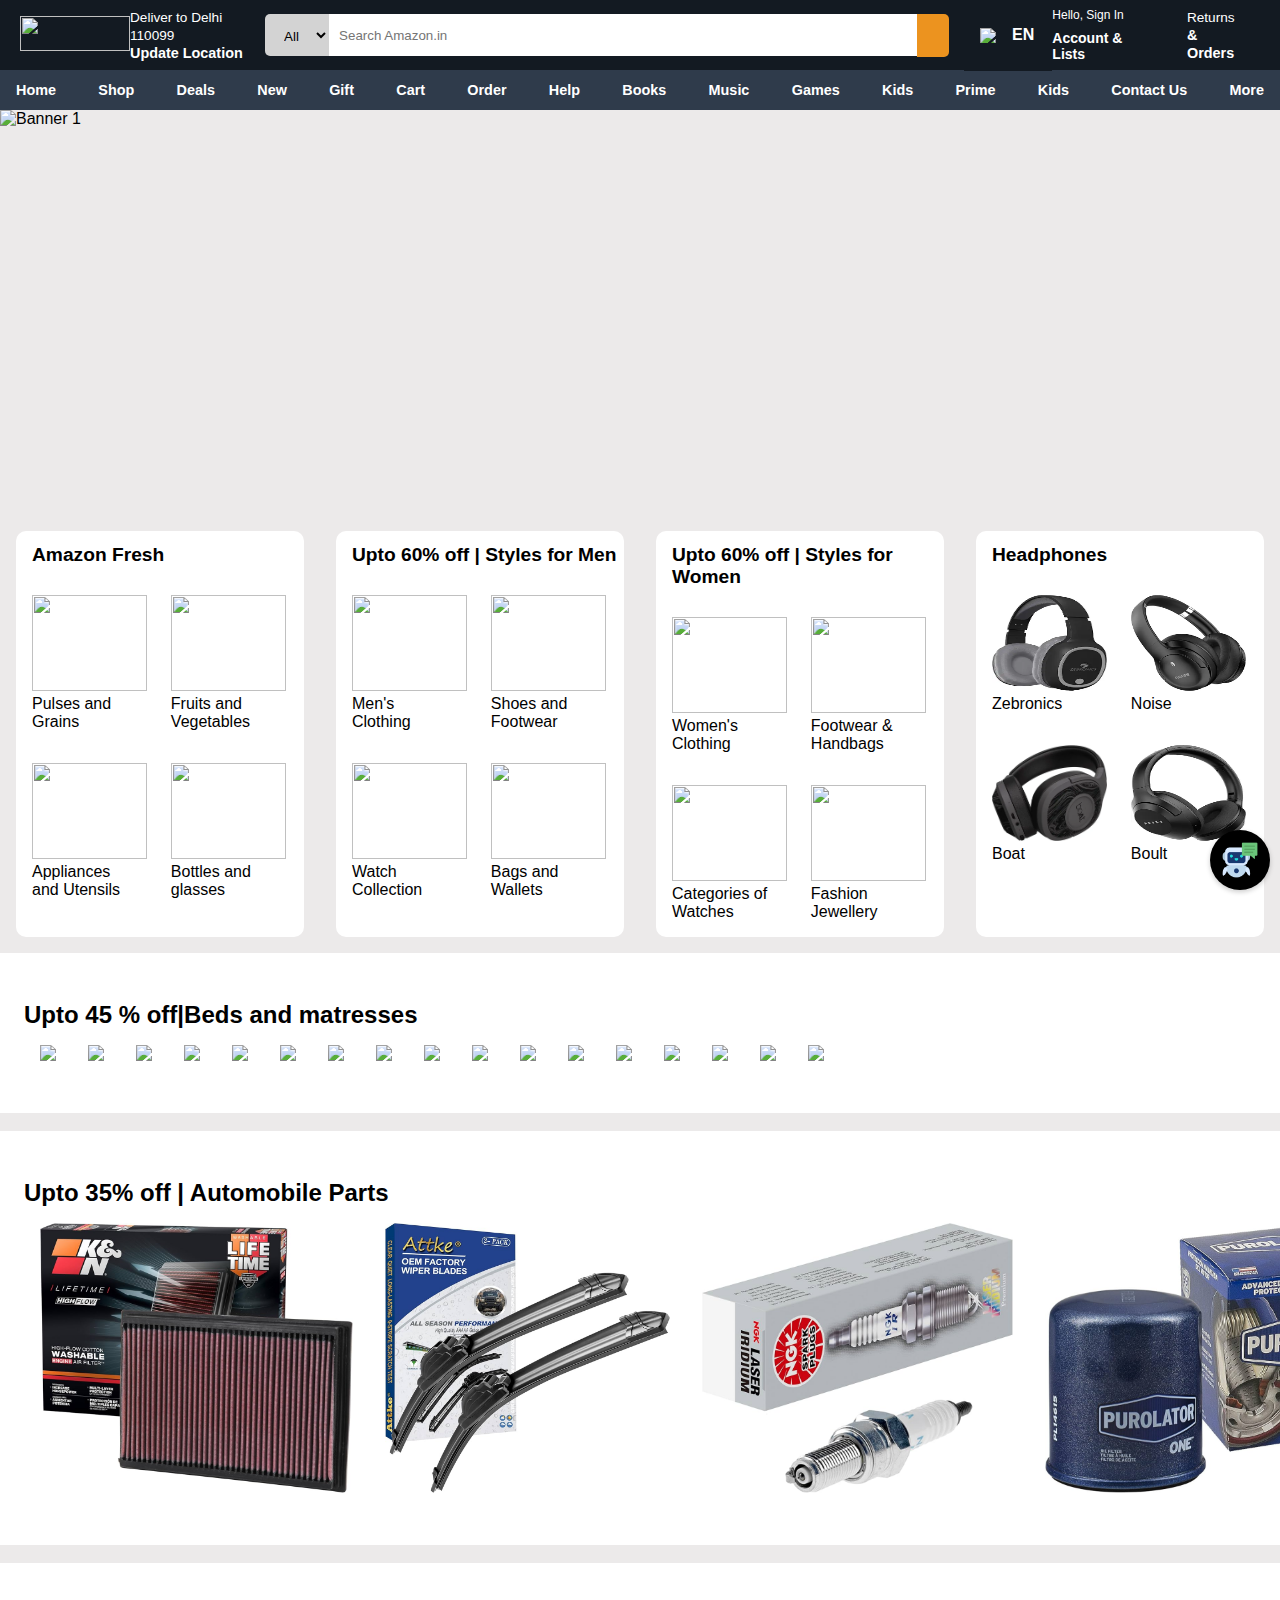
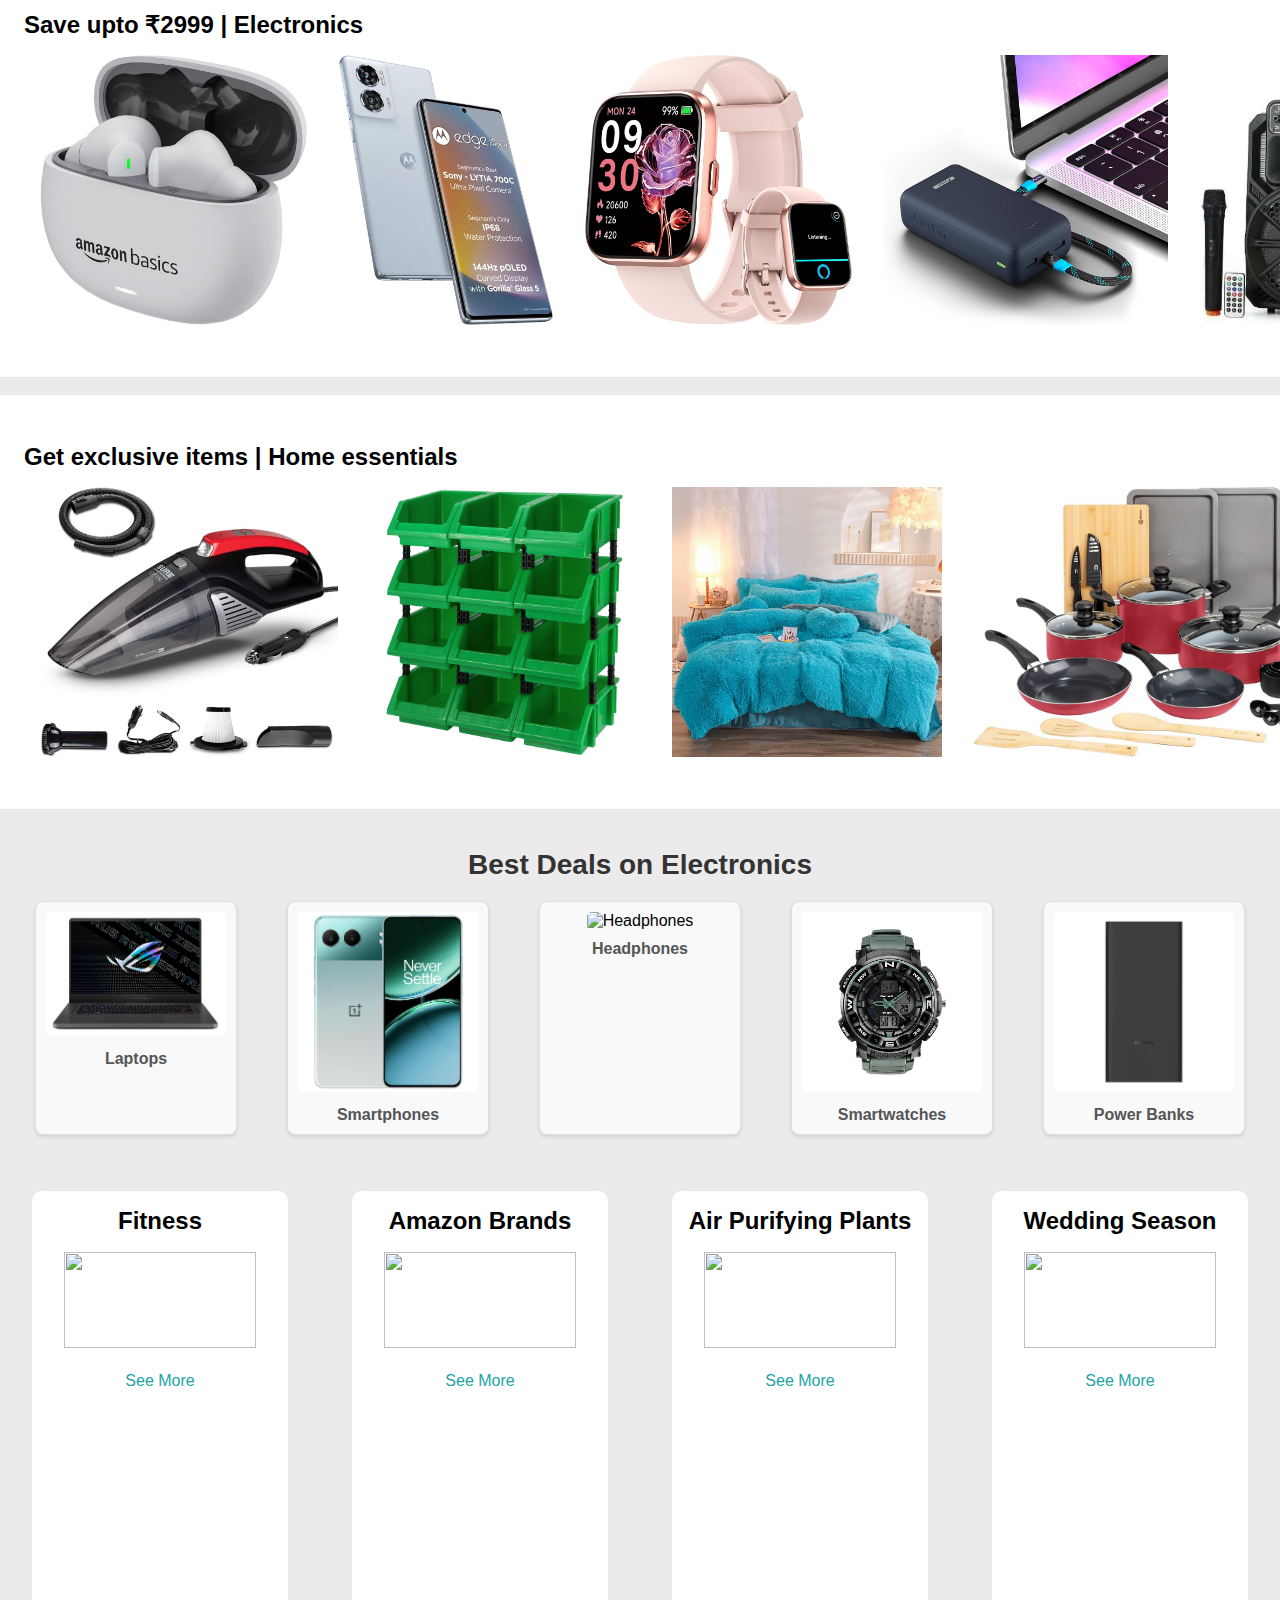
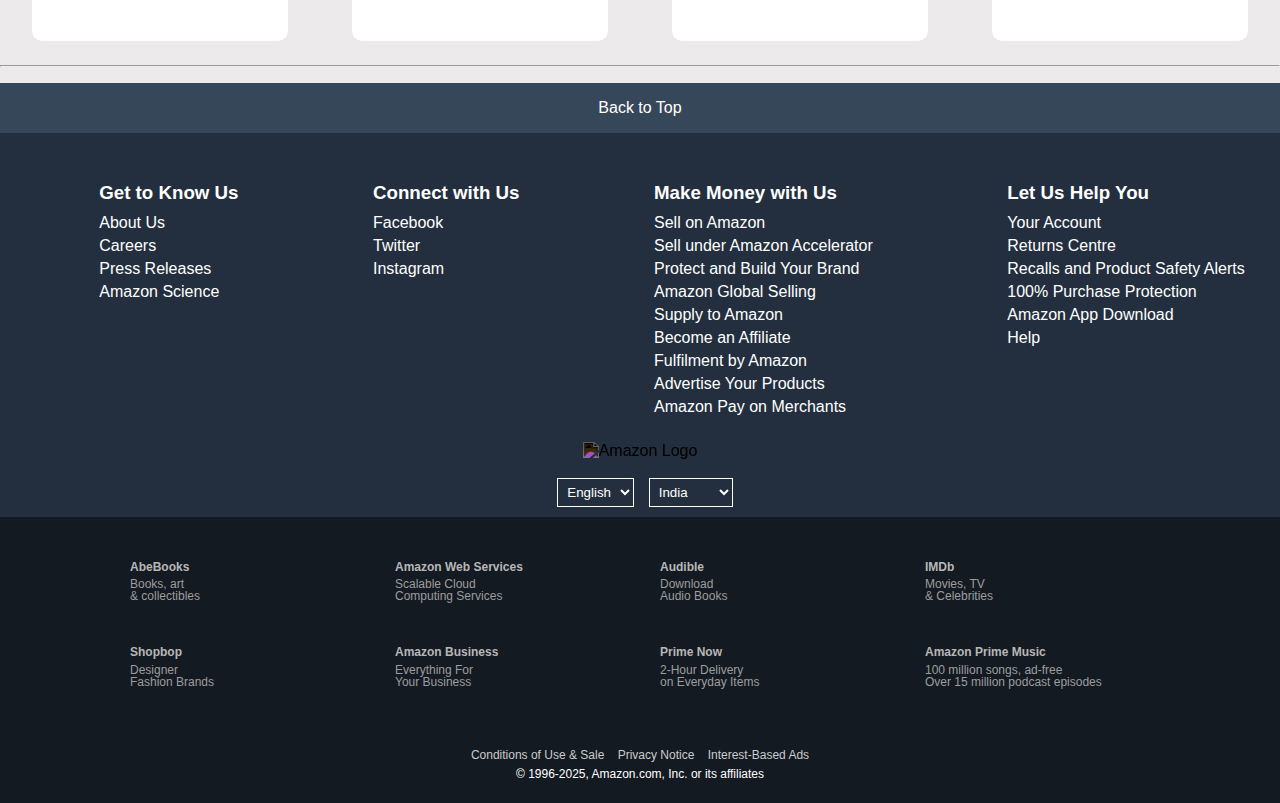
==== index.html @ 282762fe "updated the footer" ====
<!DOCTYPE html>
<html lang="en">

<head>
    <meta charset="UTF-8">
    <meta name="viewport" content="width=device-width, initial-scale=1.0">
    <link rel="icon" href="amazon assets\Amazon_icon.png">
    <title>Amazon Clone</title>
    <link rel="stylesheet" href="https://cdnjs.cloudflare.com/ajax/libs/font-awesome/6.2.0/css/all.min.css"
        integrity="sha512-xh6O/CkQoPOWDdYTDqeRdPCVd1SpvCA9XXcUnZS2FmJNp1coAFzvtCN9BmamE+4aHK8yyUHUSCcJHgXloTyT2A=="
        crossorigin="anonymous" referrerpolicy="no-referrer" />
    <link rel="stylesheet" href="style.css">
</head>

<body>

    <div id="navbar">
        <!-- Make the amazon logo clickable which will bring the user to index.html -->
        <a href="/index.html">
            <img class="amazon-logo" src="./amazon assets/logo.webp">
        </a>

        <div class="location" onclick="getLocation()">
            <span class="location-name">Deliver to Delhi 110099</span>
            <br>
            <span class="location-img"> <i class="fa-solid fa-location-dot"></i> </span>
            <span class="update-location">Update Location</span>
        </div>

        <div class="search-bar">

            <select name="type" class="select-type">
                <option class="all" style="border: 4px solid #000;">All</option>
                <option value="clothes">Alexa</option>
                <option class="scroll">Amazon Devices</option>
                <option value="">Amazon Fashion</option>
                <option value="">Amazon Fresh</option>
                <option value="">Appliances</option>
                <option value="">Apps and Games</option>
                <option value="">Baby</option>
                <option value="">Beauty</option>
                <option value="">Books</option>
                <option value="">Car and Motorbike</option>
                <option value="">Clothing and Accessories</option>
                <option value="">Deals</option>
                <option value="">Electronics</option>
                <option value="">Furniture</option>
            </select>

            <input type="text" placeholder="Search Amazon.in" class="input-search">

            <span class="search-icon">
                <i class="fa-solid fa-magnifying-glass"></i>
            </span>
        </div>

        <div class="dropdown">
            <div class="dropdown-button">
                <img src="https://flagcdn.com/w20/us.png" alt="English Flag">
                <p>EN</p>
                <i class="fa-solid fa-caret-down" style="margin-left: auto; color:#fff; size:10px,16px"></i>
            </div>
            <div class="dropdown-content">
                <a href="#" data lang="en"><img src="https://flagcdn.com/w20/us.png" alt="English Flag"> EN</a>
                <a href="#" data lang="hin"><img src="https://flagcdn.com/w20/in.png" alt="India flag">HIN</a>
                <a href="#" data lang="es"><img src="https://flagcdn.com/w20/es.png" alt="Spain flag">ES</a>
                <a href="#" data lang="de"><img src="https://flagcdn.com/w20/de.png" alt="German flag">DE</a>
                <a href="#" data lang="fr"><img src="https://flagcdn.com/w20/fr.png" alt="French flag">FR</a>
                <a href="#" data lang="it"><img src="https://flagcdn.com/w20/it.png" alt="Italian flag">IT</a>
            </div>
        </div>

        <div class="sign-in">
            <span class="sign-head">Hello, Sign In</span>
            <div id="bottom">
                <span class="sign-bottom">Account & Lists</span>
                <i class="fa-solid fa-caret-down" style="color: #fff;"></i>
            </div>
            <div class="dropdown-menu">
                <a href="Loginpage.html" class="dropdown-item">Sign In</a>
                <a href="Signuppage.html" class="dropdown-item">New Customer? Sign Up</a>
            </div>
        </div>

        <div class="account">
            <span class="location-name">Returns</span>
            <br>
            <span class="update-location">& Orders</span>
        </div>

        <div class="cart">
            <i class="fa-solid fa-cart-shopping"></i>
        </div>

    </div>

    <div class="lower-header">
        <a href="/index.html">
            <span class="lower-header-text">Home</span>
        </a>
        <span class="lower-header-text">Shop</span>
        <span class="lower-header-text">Deals</span>
        <span class="lower-header-text">New</span>
        <span class="lower-header-text">Gift</span>
        <span class="lower-header-text">Cart</span>
        <span class="lower-header-text">Order</span>
        <a href="help.html" class="lower-header-text">Help</a>
        <span class="lower-header-text">Books</span>
        <span class="lower-header-text">Music</span>
        <span class="lower-header-text">Games</span>

        <!--         <span class="lower-header-text">Prime</span> -->
        <a href="kids.html" class="lower-header-text">Kids</a>

        <a href="prime.html">
            <span class="lower-header-text">Prime</span>
        </a>
        <span class="lower-header-text">Kids</span>

        <a href="contact.html" class="lower-header-text">Contact Us</a>
        <span class="lower-header-text">More</span>
    </div>

    <div class="auto-carousel">
        <img class="slide" src="./amazon assets/banner1.png" alt="Banner 1">
        <img class="slide" src="./amazon assets/banner2.png" alt="Banner 2">
        <img class="slide" src="./amazon assets/banner3.png" alt="Banner 3">
        <img class="slide" src="./amazon assets/banner4.png" alt="Banner 4">
        <img class="slide" src="./amazon assets/banner5.png" alt="Banner 5">
    </div>


    <div class="multi-img-sec">

        <div class="multi-img">

            <h1 class="multi-head">Amazon Fresh</h1>

            <div class="single-multi">
                <img src="./amazon assets/life1.png" alt="">
                <span>Pulses and Grains</span>
            </div>

            <div class="single-multi">
                <img src="./amazon assets/life2.png" alt="">
                <span>Fruits and Vegetables</span>
            </div>

            <div class="single-multi">
                <img src="./amazon assets/life3.png" alt="">
                <span>Appliances and Utensils</span>
            </div>

            <div class="single-multi">
                <img src="./amazon assets/life4.png" alt="">
                <span></span>Bottles and glasses</span>
            </div>
        </div>

        <div class="multi-img">

            <h1 class="multi-head">Upto 60% off | Styles for Men</h1>

            <div class="single-multi">
                <img src="./amazon assets/men1.png" alt="">
                <span>Men's Clothing</span>
            </div>

            <div class="single-multi">
                <img src="./amazon assets/men2.png" alt="">
                <span>Shoes and Footwear</span>
            </div>

            <div class="single-multi">
                <img src="./amazon assets/men3.png" alt="">
                <span>Watch Collection</span>
            </div>

            <div class="single-multi">
                <img src="./amazon assets/men4.png" alt="">
                <span>Bags and Wallets</span>
            </div>
        </div>

        <div class="multi-img">
            <h1 class="multi-head">Upto 60% off | Styles for Women</h1>
            <div class="single-multi">
                <img src="./amazon assets/women1.png" alt="">
                <span>Women's Clothing</span>
            </div>
            <div class="single-multi">
                <img src="./amazon assets/women2.png" alt="">
                <span>Footwear & Handbags</span>
            </div>
            <div class="single-multi">
                <img src="./amazon assets/women3.png" alt="">
                <span>Categories of Watches</span>
            </div>
            <div class="single-multi">
                <img src="./amazon assets/women4.png" alt="">
                <span>Fashion Jewellery</span>
            </div>
        </div>

        <div class="multi-img">
            <h1 class="multi-head">Headphones</h1>
            <div class="single-multi">
                <img src="./amazon assets/zebronics_headphones.png" alt="">
                <span>Zebronics</span>
            </div>
            <div class="single-multi">
                <img src="./amazon assets/noise_headphones.png" alt="">
                <span>Noise</span>
            </div>
            <div class="single-multi">
                <img src="./amazon assets/boat_headphones.png" alt="">
                <span>Boat</span>
            </div>
            <div class="single-multi">
                <img src="./amazon assets/boult_headphones.png" alt="">
                <span>Boult</span>
            </div>
        </div>

    </div>

    <div class="carousel">
        <h1 class="carousel-head">Upto 45 % off|Beds and matresses</h1>
        <div class="left-btn"><i class="fa-solid fa-chevron-left"></i></div>
        <div class="right-btn"><i class="fa-solid fa-chevron-right"></i></div>
        <ul class="slide-carousel">
            <li><img src="./amazon assets/bed1.png" class="slide-img"></li>
            <li><img src="./amazon assets/bed2.png" class="slide-img"></li>
            <li><img src="./amazon assets/bed3.png" class="slide-img"></li>
            <li><img src="./amazon assets/bed4.png" class="slide-img"></li>
            <li><img src="./amazon assets/bed5.png" class="slide-img"></li>
            <li><img src="./amazon assets/bed6.png" class="slide-img"></li>
            <li><img src="./amazon assets/bed7.png" class="slide-img"></li>
            <li><img src="./amazon assets/bed8.png" class="slide-img"></li>
            <li><img src="./amazon assets/bed9.png" class="slide-img"></li>
            <li><img src="./amazon assets/bed10.png" class="slide-img"></li>
            <li><img src="./amazon assets/bed11.png" class="slide-img"></li>
            <li><img src="./amazon assets/bed12.png" class="slide-img"></li>
            <li><img src="./amazon assets/bed13.png" class="slide-img"></li>
            <li><img src="./amazon assets/bed14.png" class="slide-img"></li>
            <li><img src="./amazon assets/bed16.png" class="slide-img"></li>
            <li><img src="./amazon assets/bed17.png" class="slide-img"></li>
            <li><img src="./amazon assets/bed18.png" class="slide-img"></li>
        </ul>
    </div>
    <br>
    <div class="carousel">
        <h1 class="carousel-head">Upto 35% off | Automobile Parts</h1>
        <div class="left-btn"><i class="fa-solid fa-chevron-left"></i></div>
        <div class="right-btn"><i class="fa-solid fa-chevron-right"></i></div>
        <ul class="slide-carousel">
            <li><img src="./amazon assets/auto1.jpg" class="slide-img"></li>
            <li><img src="./amazon assets/auto2.jpg" class="slide-img"></li>
            <li><img src="./amazon assets/auto3.jpg" class="slide-img"></li>
            <li><img src="./amazon assets/auto4.jpg" class="slide-img"></li>
            <li><img src="./amazon assets/auto5.jpg" class="slide-img"></li>
            <li><img src="./amazon assets/auto6.jpg" class="slide-img"></li>
            <li><img src="./amazon assets/auto7.jpg" class="slide-img"></li>
            <li><img src="./amazon assets/auto8.jpg" class="slide-img"></li>
            <li><img src="./amazon assets/auto9.jpg" class="slide-img"></li>
            <li><img src="./amazon assets/auto10.jpg" class="slide-img"></li>
        </ul>
    </div>
    <br>
    <div class="carousel">
        <h1 class="carousel-head">Save upto ₹2999 | Electronics</h1>
        <div class="left-btn"><i class="fa-solid fa-chevron-left"></i></div>
        <div class="right-btn"><i class="fa-solid fa-chevron-right"></i></div>
        <ul class="slide-carousel">
            <li><img src="./amazon assets/elec1.jpg" class="slide-img"></li>
            <li><img src="./amazon assets/elec2.jpg" class="slide-img"></li>
            <li><img src="./amazon assets/elec3.jpg" class="slide-img"></li>
            <li><img src="./amazon assets/elec4.jpg" class="slide-img"></li>
            <li><img src="./amazon assets/elec5.jpg" class="slide-img"></li>
            <li><img src="./amazon assets/elec6.jpg" class="slide-img"></li>
            <li><img src="./amazon assets/elec7.jpg" class="slide-img"></li>
            <li><img src="./amazon assets/elec8.jpg" class="slide-img"></li>
            <li><img src="./amazon assets/elec9.jpg" class="slide-img"></li>
            <li><img src="./amazon assets/elec10.jpg" class="slide-img"></li>
        </ul>
    </div>
    <br>
    <div class="carousel">
        <h1 class="carousel-head">Get exclusive items | Home essentials</h1>
        <div class="left-btn"><i class="fa-solid fa-chevron-left"></i></div>
        <div class="right-btn"><i class="fa-solid fa-chevron-right"></i></div>
        <ul class="slide-carousel">
            <li><img src="./amazon assets/home1.jpg" class="slide-img"></li>
            <li><img src="./amazon assets/home2.jpg" class="slide-img"></li>
            <li><img src="./amazon assets/home3.jpg" class="slide-img"></li>
            <li><img src="./amazon assets/home4.jpg" class="slide-img"></li>
            <li><img src="./amazon assets/home5.jpg" class="slide-img"></li>
            <li><img src="./amazon assets/home6.jpg" class="slide-img"></li>
            <li><img src="./amazon assets/home7.jpg" class="slide-img"></li>
            <li><img src="./amazon assets/home8.jpg" class="slide-img"></li>
            <li><img src="./amazon assets/home9.jpg" class="slide-img"></li>
            <li><img src="./amazon assets/home10.jpg" class="slide-img"></li>
        </ul>
    </div>

    <div class="electronics-section">
        <h1 class="electronics-head">Best Deals on Electronics</h1>
        <div class="electronics-items">
            <div class="electronics-item">
                <img src="./amazon assets/laptop.jpg" alt="Laptop" class="electronics-img">
                <span>Laptops</span>
            </div>
            <div class="electronics-item">
                <img src="./amazon assets/phone.jpg" alt="Phone" class="electronics-img">
                <span>Smartphones</span>
            </div>
            <div class="electronics-item">
                <img src="./amazon assets/headphones.png" alt="Headphones" class="electronics-img">
                <span>Headphones</span>
            </div>
            <div class="electronics-item">
                <img src="./amazon assets/smartwatch.jpg" alt="Smartwatch" class="electronics-img">
                <span>Smartwatches</span>
            </div>
            <div class="electronics-item">
                <img src="./amazon assets/powerbank.jpg" alt="Power Bank" class="electronics-img">
                <span>Power Banks</span>
            </div>
        </div>
    </div>


    <div class="single-img-sec">
        <div class="single-img-box">
            <h1 class="single-img-head">Fitness</h1>
            <img src="./amazon assets/sec1.png" class="single-img">
            <br>
            <a href="#" class="see-more">See More</a>
        </div>
        <div class="single-img-box">
            <h1 class="single-img-head">Amazon Brands</h1>
            <img src="./amazon assets/sec2.png" class="single-img">
            <br>
            <a href="#" class="see-more">See More</a>
        </div>
        <div class="single-img-box">
            <h1 class="single-img-head">Air Purifying Plants</h1>
            <img src="./amazon assets/sec3.png" class="single-img">
            <br>
            <a href="#" class="see-more">See More</a>
        </div>
        <div class="single-img-box">
            <h1 class="single-img-head">Wedding Season</h1>
            <img src="./amazon assets/sec4.png" class="single-img">
            <br>
            <a href="#" class="see-more">See More</a>
        </div>
    </div>
    <hr>

    <div class="backtotop">
        Back to Top
    </div>

    <!-- chatbot is started -->
    <div id="chatbot-icon" class="chatbot-icon">
        <img src="chatbott.png" alt="chatbot images">
    </div>

    <!-- Chatbot Window -->
    <div id="chatbot-window" class="chatbot-window">
        <div id="chatbot-messages" class="chatbot-messages"></div>

        <!-- Predefined Questions Section -->
        <div class="predefined-questions">
            <button class="question-btn" onclick="chatbotResponse('order')">Order</button>
            <button class="question-btn" onclick="chatbotResponse('returns')">Returns</button>
            <button class="question-btn" onclick="chatbotResponse('payment')">Payment</button>
            <button class="question-btn" onclick="chatbotResponse('address')">Address</button>
        </div>

        <!-- User Input Section -->
        <div class="user-input">
            <input type="text" id="user-input" placeholder="Type a message...">
            <button id="send-message">Send</button>
        </div>

        <!-- Close Chat Button -->
        <button id="close-chat" class="close-chat">Close</button>
    </div>

    <!-- Chatbot Background -->
    <div id="chatbot-background" class="chatbot-background"></div>


    <!-- Footer -->

    <div class="footer">
        <div class="footer-column">
            <h3>Get to Know Us</h3>
            <a href="#">About Us</a>
            <a href="#">Careers</a>
            <a href="#">Press Releases</a>
            <a href="#">Amazon Science</a>
        </div>
        <div class="footer-column">
            <h3>Connect with Us</h3>
            <a href="#">Facebook</a>
            <a href="#">Twitter</a>
            <a href="#">Instagram</a>
        </div>
        <div class="footer-column">
            <h3>Make Money with Us</h3> <a href="#">Sell on Amazon</a> <a href="#">Sell under Amazon Accelerator</a> <a
                href="#">Protect and Build Your Brand</a> <a href="#">Amazon Global Selling</a> <a href="#">Supply to
                Amazon</a> <a href="#">Become an Affiliate</a> <a href="#">Fulfilment by Amazon</a> <a
                href="#">Advertise Your Products</a> <a href="#">Amazon Pay on Merchants</a>
        </div>
        <div class="footer-column">
            <h3>Let Us Help You</h3> <a href="#">Your Account</a> <a href="#">Returns Centre</a> <a href="#">Recalls and
                Product Safety Alerts</a> <a href="#">100% Purchase Protection</a> <a href="#">Amazon App Download</a>
            <a href="#">Help</a>
        </div>
    </div>
    <div class="footer-bottom">
        <a href="/index.html">
            <img src="https://upload.wikimedia.org/wikipedia/commons/a/a9/Amazon_logo.svg" alt="Amazon Logo"
                width="100">
        </a>
        <br><br>
        <select>
            <option value="en">English</option>
            <option value="hindi">हिन्दी</option>
            <option value="marathi">Marathi</option>
        </select>
        <select>
            <option value="in">India</option>
            <option value="uk">UK</option>
            <option value="usa">Australia</option>
            <option value="canada">Canada</option>
        </select>
    </div>
    <footer>
        <div class="footer-container-bottom">
            <!-- First Row -->
            <div class="footer-row-bottom">
                <div class="footer-column-bottom">
                    <a href="#">AbeBooks</a>
                    <p>Books, art<br>& collectibles</p>
                </div>
                <div class="footer-column-bottom">
                    <a href="#">Amazon Web Services</a>
                    <p>Scalable Cloud<br>Computing Services</p>
                </div>
                <div class="footer-column-bottom">
                    <a href="#">Audible</a>
                    <p>Download<br>Audio Books</p>
                </div>
                <div class="footer-column-bottom">
                    <a href="#">IMDb</a>
                    <p>Movies, TV<br>& Celebrities</p>
                </div>
            </div>

            <!-- Second Row -->
            <div class="footer-row-bottom">
                <div class="footer-column-bottom">
                    <a href="#">Shopbop</a>
                    <p>Designer<br>Fashion Brands</p>
                </div>
                <div class="footer-column-bottom">
                    <a href="#">Amazon Business</a>
                    <p>Everything For<br>Your Business</p>
                </div>
                <div class="footer-column-bottom">
                    <a href="#">Prime Now</a>
                    <p>2-Hour Delivery<br>on Everyday Items</p>
                </div>
                <div class="footer-column-bottom">
                    <a href="#">Amazon Prime Music</a>
                    <p>100 million songs, ad-free<br>Over 15 million podcast episodes</p>
                </div>
            </div>
        </div>
        <div class="footer-bottom-copyright">
            <a href="#">Conditions of Use & Sale</a>
            <a href="#">Privacy Notice</a>
            <a href="#">Interest-Based Ads</a>
            <p style="color: white;">© 1996-2025, Amazon.com, Inc. or its affiliates</p>
        </div>
    </footer>
      </div>

    <script src="app.js"></script>
</body>

</html>
---- style.css ----
/* Takes care of all the anchor tags throught the html file */
html a {
  color: white;
  text-decoration: none;
  cursor: pointer;
}

body {
  margin: 0;
  padding: 0;
  background-color: rgb(236, 234, 234);
  font-family: "Montserrat", sans-serif;
  overflow-x: hidden;
}

.lower-header .lower-header-text {
  text-decoration: none;
  /* Removes underline */
  color: white;
  /* Matches text color of other spans */
  cursor: pointer;
  /* Changes cursor to pointer for links */
}

.lower-header .lower-header-text:hover {
  text-decoration: underline;
  /* Optional: Add underline on hover for all */
}

#navbar {
  background-color: #131a22;
  height: 70px;
  width: 100%;
  display: flex;
  justify-content: space-between;
  align-items: center;
}

.amazon-logo {
  width: 110px;
  height: 35px;
  margin-left: 20px;
}

.amazon-logo:hover {
  outline: 0.5px solid white;
  outline-offset: 10px;
}

.location {
  color: white;
}

.location:hover {
  outline: 0.5px solid white;
  outline-offset: 10px;
}

.location-name {
  font-size: 0.85rem;
}

.update-location {
  font-size: 0.9rem;
  font-weight: bold;
}

.search-bar {
  display: flex;
  align-items: center;
}

.select-type {
  background-color: lightgrey;
  height: 2.6rem;
  width: 4rem;
  border-radius: 5px 0 0 5px;
  padding-left: 15px;
  padding-top: 3px;
  border: none;
  margin-right: 0px;
  margin-top: 0;
}

.select-type:hover {
  background-color: #cbcbcb;
  transition: background-color 0.3s ease;
}

.input-search {
  height: 2.5rem;
  width: 45vw;
  background-color: #ffffff;
  border-radius: 0;
  padding-left: 10px;
  border: none;
}

.input-search:hover {
  background-color: rgb(220, 220, 220);
  transition: background-color 0.3s ease;
}

.search-icon {
  margin-left: 0;
  margin-top: 0.4px;
  background-color: rgb(236, 147, 31);
  padding: 0.65rem 1rem;
  border-radius: 0 5px 5px 0;
  cursor: pointer;
  height: 1.4rem;
  display: flex;
  align-items: center;
}


.search-icon:hover {
  filter: brightness(80%);
}



.dropdown-button:hover {
  outline: 0.2px solid white;
  outline-offset: 8px;
}

.sign-in {
  position: relative;
  display: flex;
  flex-direction: column;
  color: white;
  font-family: Arial, sans-serif;
  cursor: pointer;
}

#bottom {
  display: flex;
  align-items: center;
  margin-top: 0.5rem;
}

.dropdown {
  position: relative;
  display: inline-block;
}

.dropdown-button {
  display: flex;
  align-items: center;
  padding: 10px 15px;
  background-color: #131A22;
  border: 1px solid #131A22;
  cursor: pointer;
  color: white;
  gap: 2px;
  font-weight: 600;
  margin-left: 15px;

}

.dropdown-button img {
  width: 20px;
  height: 15px;
  margin-right: 10px;
}

.dropdown-content {
  display: none;
  position: absolute;
  background-color: white;
  border: 1px solid #ccc;
  box-shadow: 0px 4px 8px rgba(0, 0, 0, 0.1);
  z-index: 1;
  border-radius: 4px;
  min-width: 200px;
}

.dropdown-content a {
  color: black;
  padding: 10px;
  text-decoration: none;
  display: flex;
  align-items: center;
}

.dropdown-content a img {
  width: 20px;
  height: 15px;
  margin-right: 10px;
}

.dropdown-content a:hover {
  background-color: #f3f5f7;
}

.dropdown:hover .dropdown-content {
  display: block;
}

.dropdown-menu {
  display: none;
  position: absolute;
  top: 100%;
  left: 0;
  background-color: #fff;
  box-shadow: 0 4px 8px rgba(0, 0, 0, 0.2);
  border-radius: 4px;
  overflow: hidden;
  z-index: 1000;
  width: 200px;
}

.dropdown-item {
  display: block;
  padding: 10px 15px;
  color: #000;
  text-decoration: none;
  font-size: 14px;
}

.dropdown-item:hover {
  background-color: #ffffff;
  color: #000000;
}

.sign-in:hover .dropdown-menu {
  display: block;
}

.sign-in:hover {
  outline: 0.5px solid white;
  outline-offset: 8px;
}

.sign-head {
  font-size: 12px;
}

.sign-bottom {
  font-size: 14px;
  font-weight: bold;
}

.sign-in a {
  color: rgb(60, 60, 60);
}

.sign-in a:hover {
  color: rgb(0, 0, 0);
}

.sign-in .dropdown-item:hover {
  color: #000000;
}

.account {
  display: inline-block;
  margin-left: 2rem;
  color: white;
}

.account:hover {
  outline: 0.5px solid white;
  outline-offset: 10px;
}

.cart {
  height: 15px;
  width: 35px;

  color: white;

  :hover {
    outline: 0.5px solid white;
    outline-offset: 10px;
  }
}

.lower-header {
  display: flex;
  align-items: center;
  justify-content: space-between;
  background-color: #2f3b4b;
  color: white;
  height: 40px;
  width: 100%;
}

.lower-header-text {
  margin-left: 1rem;
  margin-right: 1rem;
  font-size: 0.9rem;
  font-weight: bold;
}

.lower-header-text:hover {
  outline: 0.5px solid white;
  outline-offset: 10px;
}

.carousel-container {
  width: 100vw;
  height: 45vh;
  overflow: hidden;
  position: relative;
}

.auto-carousel {
  display: flex;
  margin: 0;
  padding: 0;
  width: 100%;
  animation: slide 25s infinite;
  position: relative;
}

.slide {
  min-width: 100%;
  height: 45vh;
}

.slide img {
  width: 100%;
  height: 100%;
  object-fit: cover;
}

@keyframes slide {
  0% {
    transform: translateX(0%);
  }

  20% {
    transform: translateX(0%);
  }

  25% {
    transform: translateX(-100%);
  }

  45% {
    transform: translateX(-100%);
  }

  50% {
    transform: translateX(-200%);
  }

  70% {
    transform: translateX(-200%);
  }

  75% {
    transform: translateX(-300%);
  }

  95% {
    transform: translateX(-300%);
  }

  100% {
    transform: translateX(-400%);
  }
}

/* Electronics Section Styling */
.electronics-section {
  margin: 40px 20px;
  text-align: center;
}

.electronics-head {
  font-size: 28px;
  font-weight: bold;
  margin-bottom: 20px;
  color: #333;
}

.electronics-items {
  display: flex;
  justify-content: space-around;
  flex-wrap: wrap;
  gap: 20px;
}

.electronics-item {
  width: 180px;
  text-align: center;
  border: 1px solid #ddd;
  border-radius: 8px;
  box-shadow: 0 2px 4px rgba(0, 0, 0, 0.1);
  padding: 10px;
  background-color: #f9f9f9;
  transition: transform 0.3s, box-shadow 0.3s;
}

.electronics-item:hover {
  transform: scale(1.05);
  box-shadow: 0 4px 8px rgba(0, 0, 0, 0.2);
}

.electronics-img {
  width: 100%;
  height: auto;
  margin-bottom: 10px;
  border-radius: 5px;
}

.electronics-item span {
  font-size: 16px;
  font-weight: 600;
  color: #555;
}


#image {
  border-radius: 5px;
}

.multi-img-sec {
  display: flex;
}

.multi-img {
  width: 30wv;
  border-radius: 10px;
  background-color: white;
  margin: 1rem;
}

.multi-head {
  font-size: 1.2rem;
  margin-left: 1rem;
}

.single-multi {
  width: 8vw;
  display: inline-block;
  margin: 1rem;
}

.single-multi img {
  width: 9vw;
  height: 6rem;
}

.carousel {
  width: 100%;
  background-color: white;
  padding: 2rem 0rem;
}

.carousel-head {
  font-size: 1.5rem;
  margin-left: 1.5rem;
}

.left-btn {
  height: 20vh;
  width: 20px;
  text-align: center;
  cursor: pointer;
  position: absolute;
}

.right-btn {
  height: 20vh;
  width: 50px;
  text-align: center;
  cursor: pointer;
  position: absolute;
  right: 10px;
}

.right-btn i,
.left-btn i {
  color: rgb(54, 54, 54);
  font-size: 30px;
  position: absolute;
  top: 50%;
}

.slide-carousel {
  display: flex;
  width: 100%;
  height: 100%;
  list-style: none;
  overflow-x: scroll;
  scroll-behavior: smooth;
  scrollbar-width: none;
}

.slide-img {
  height: 30vh;
  margin-right: 2rem;
}

.single-img-sec {
  display: flex;
  justify-content: space-around;
  width: 100vw;
  margin-right: 40px;
}

.single-img-box {
  display: inline-block;
  background-color: white;
  width: 20vw;
  height: 50vh;
  margin: 1rem;
  text-align: center;
  border-radius: 10px;
}

.single-img-head {
  font-size: 1.5rem;
}

.single-img {
  width: 15vw;
  height: 6rem;
}

.see-more {
  display: flex;
  justify-content: center;
  margin-top: 20px;
  text-decoration: none;
  color: rgb(26, 165, 158);
}

.see-more:hover {
  color: orange;
}

.backtotop {
  display: flex;
  justify-content: center;
  align-items: center;
  background-color: #37475a;
  width: 100vw;
  height: 3rem;
  text-align: center;
  margin-top: 1rem;
  cursor: pointer;
  color: white;
  transition: color 0.3s;
}

.backtotop:hover {
  background-color: #3a4d64;
}

.line-head {
  text-decoration: none;
  color: rgb(252, 240, 219);
  background-color: #37475A;
  font-size: 1rem;
  display: flex;
  text-align: center;
  align-items: center;
  font-weight: bold;
}

.footer {
  width: 100%;
  background-color: #232F3E;
  color: white;
  display: flex;
  flex-wrap: wrap;
  justify-content: space-around;
  padding: 20px 2rem 0 2rem;
  text-align: center;
}

.footer-head {
  font-size: 1.2rem;
  font-weight: bold;
  margin-bottom: 1rem;
  border-bottom: 2px solid #ff9900;
  display: inline-block;
  padding-bottom: 0.5rem;
}

.footer-column {
  margin: 10px;
  text-align: justify;
}

.footer-column h3 {
  margin-bottom: 10px;
  color: white;
}

.footer-column a {
  color: #ffffff;
  text-decoration: none;
  display: block;
  margin-bottom: 5px;
  transition: color 0.3s;
}

.footer-column a:hover {
  text-decoration: underline;
  color: #a5a5a5;
}

.footer-bottom {
  text-align: center;
  padding: 10px 0;
  background-color: #232F3E;
}

.footer-bottom img {
  vertical-align: middle;
  filter: invert(1);
}

.footer-bottom select {
  background-color: #232F3E;
  color: #ffffff;
  border: 1px solid #ffffff;
  padding: 5px;
  margin-left: 10px;
}

.social-media-icons {
  display: flex;
  justify-content: center;
  gap: 1rem;
  margin-top: 1rem;
}

.social-icon {
  color: white;
  font-size: 1.5rem;
  transition: transform 0.3s ease, color 0.3s ease;
}

.social-icon:hover {
  color: #ff9900;
  transform: scale(1.2);
}

.backtotop {
  display: flex;
  justify-content: center;
  align-items: center;
  background-color: #37475A;
  width: 100%;
  height: 50px;
  color: white;
  font-size: 1rem;
  cursor: pointer;
  transition: background-color 0.3s ease;
}

.backtotop:hover {
  background-color: #4d637d;
}

.info-footer {
  text-align: left;
}

.list-footer {
  list-style: none;
  padding: 0;
  margin: 0;
  font-size: 0.9rem;
  line-height: 1.8;
  text-align: left;
}

.list-footer li {
  margin-bottom: 0.5rem;
}


.error-message {
  font-size: 12px;
  margin-top: 5px;
  color: red;
}
.lower-header-text {
  display: inline-block; /* Ensures the transform works correctly */
  transition: transform 0.2s ease, color 0.2s ease; /* Smooth transition for the transform and color */
  cursor: pointer; /* Indicates it's clickable */
}

.lower-header-text:hover {
  color:rgb(255, 220, 156); /* Optional: Change text color on hover */
  transform: translateY(-2px); /* Move text upward slightly */
}

.lower-header-text:active {
  transform: translateY(-4px); /* Move text further up when pressed */
  color: #0056b3; /* Optional: Darker color when active */
}

 /* Chatbot Icon */
 .chatbot-icon {
  position: fixed;
  bottom: 10px;  
  right: 10px;   
  width: 60px;   
  height: 60px;  
  background-color: #000000; 
  border-radius: 50%;  
  box-shadow: 0 2px 5px rgba(0, 0, 0, 0.2); 
  z-index: 10000; 
  cursor: pointer;
  display: flex;
  justify-content: center;
  align-items: center;
  transition: transform 0.2s ease;
}

.chatbot-icon img {
  width: 60%;  
  height: 60%;
  object-fit: contain;
}

.chatbot-icon:hover {
  transform: scale(1.1); 
}

/* Chatbot Window */
.chatbot-window {
  position: fixed;
  top: 50%;
  left: 50%;
  transform: translate(-50%, -50%);
  width: 70%;
  max-width: 500px;
  background-color: #ffffff;
  border-radius: 15px;
  box-shadow: 0 4px 20px rgba(0, 0, 0, 0.1);
  padding: 40px;
  display: none;
  z-index: 9999;
  animation: fadeIn 0.4s ease-in-out;
}

@keyframes fadeIn {
  from {
    opacity: 0;
    transform: translateY(20px);
  }

  to {
    opacity: 1;
    transform: translateY(0);
  }
}

.chatbot-window .chatbot-messages {
  max-height: px;
  overflow-y: auto;
  margin-bottom: 30px;
  padding-right: 20px;
}

.chatbot-window .user-input {
  display: flex;
  justify-content: space-between;
  gap: 15px;
}

.chatbot-window .user-input input {
  width: 75%;
  padding: 15px;
  border-radius: 12px;
  border: 1px solid #ddd;
  font-size: 16px;
  outline: none;
  transition: border-color 0.3s ease;
}

.chatbot-window .user-input input:focus {
  border-color: #FF9900;
  /* Amazon's yellow */
}

.chatbot-window .user-input button {
  width: 22%;
  padding: 15px;
  background-color: #FF9900;
  /* Amazon's yellow */
  border: none;
  color: white;
  border-radius: 12px;
  cursor: pointer;
  font-size: 16px;
  transition: background-color 0.3s ease;
}

.chatbot-window .user-input button:hover {
  background-color: #F76C00;
  /* Darker yellow on hover */
}

.chatbot-window .close-chat {
  background-color: #FF6347;
  /* Red for close button */
  color: white;
  border: none;
  padding: 15px;
  border-radius: 12px;
  cursor: pointer;
  margin-top: 25px;
  font-size: 16px;
  width: 100%;
  transition: background-color 0.3s ease;
}

.chatbot-window .close-chat:hover {
  background-color: #e53e3e;
}

/* Blurred background */
.chatbot-background {
  position: fixed;
  top: 0;
  left: 0;
  right: 0;
  bottom: 0;
  background: rgba(0, 0, 0, 0.5);
  backdrop-filter: blur(12px);
  z-index: 9998;
  display: none;
}

/* Chat bubbles styles */
.message {
  margin: 15px 0;
  padding: 15px;
  border-radius: 12px;
  max-width: 80%;
  word-wrap: break-word;
  font-size: 16px;
}

.message.user {
  background-color: #d1e7ff;
  align-self: flex-end;
  margin-left: auto;
}

.message.bot {
  background-color: #f1f1f1;
  align-self: flex-start;
  margin-right: auto;
}

/* Predefined questions */
.predefined-questions {
  display: grid;
  grid-template-columns: repeat(2, 1fr);
  gap: 20px;
  margin-top: 25px;
  margin-bottom: 15px;
}

.predefined-questions .question-btn {
  padding: 20px;
  background-color: #f4f4f4;
  border: 1px solid #ddd;
  border-radius: 12px;
  cursor: pointer;
  text-align: center;
  font-size: 16px;
  transition: background-color 0.3s ease;
}

.predefined-questions .question-btn:hover {
  background-color: #e0e0e0;
}

/* Chatbot window responsiveness */
@media (max-width: 768px) {
  .chatbot-window {
    width: 80%;
    padding: 30px;
  }

  .chatbot-icon {
    bottom: 30px;
    right: 30px;
    padding: 18px;
  }
}

/*footer*/
footer {
  padding: 30px 20px 10px;
  background-color: #131A22;
}

.footer-container-bottom {
  display: flex;
  flex-wrap: wrap;
  justify-content: space-around;
  text-align: left;
  max-width: 1200px;
  margin: 0 auto;
}

.footer-row-bottom {
  display: flex;
  justify-content: space-around;
  width: 100%;
  margin: 0 50px 20px 50px;
  padding: 0 20px;
}

.footer-column-bottom {
  margin: 10px 20px;
  color: #fff;
  font-size: 12px;
  line-height: 1.8;
  flex: 1;
}

.footer-column-bottom a {
  color: #b8b7b7;
  text-decoration: none;
  font-weight: bold;
  padding: 0;
}

.footer-column-bottom p {
  margin: 0;
  font-size: 12px;
  line-height: 1;
  font-weight: lighter;
  color: #9e9d9d;
}

.footer-bottom-copyright {
  margin-top: 30px;
  text-align: center;
  font-size: 12px;
  color: #ccc;
}

.footer-bottom-copyright a {
  color: #ccc;
  text-decoration: none;
  margin: 0 5px;
}

.footer-bottom-copyright p {
  margin-top: 5px;
}
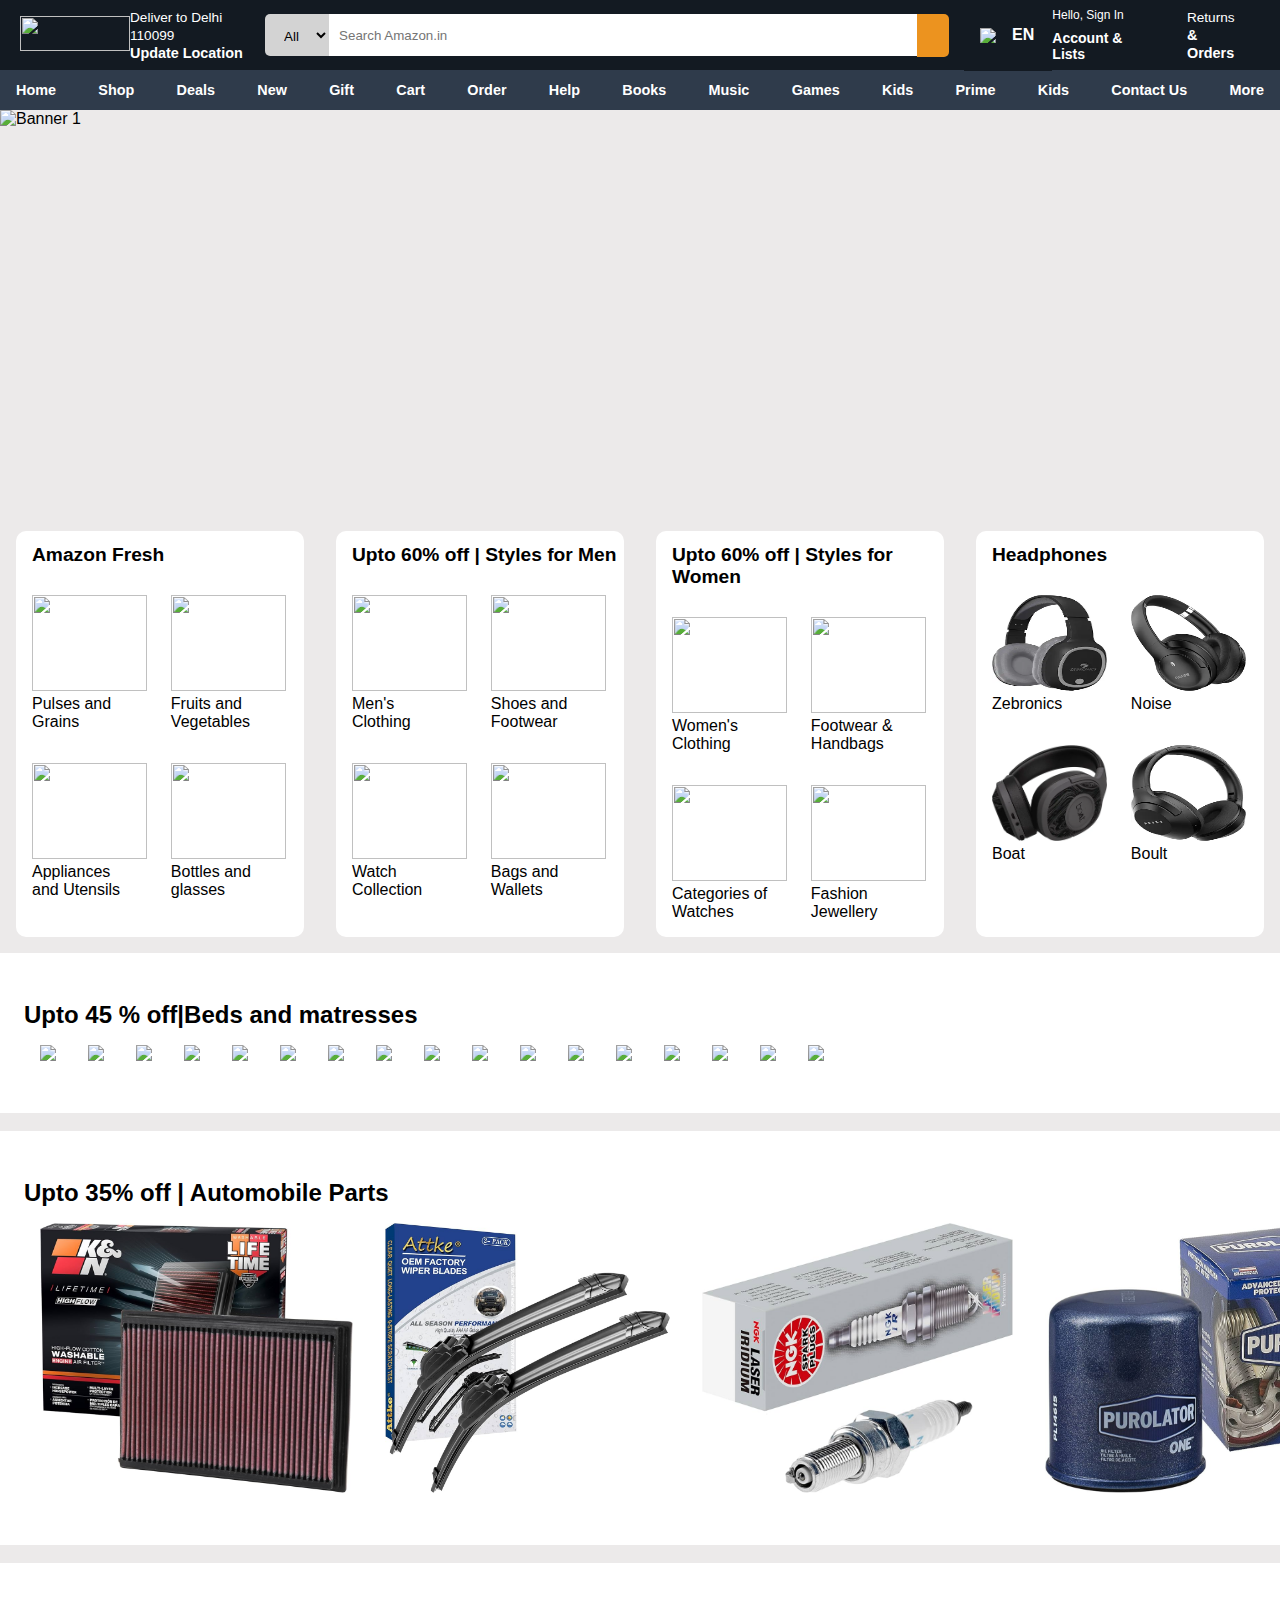
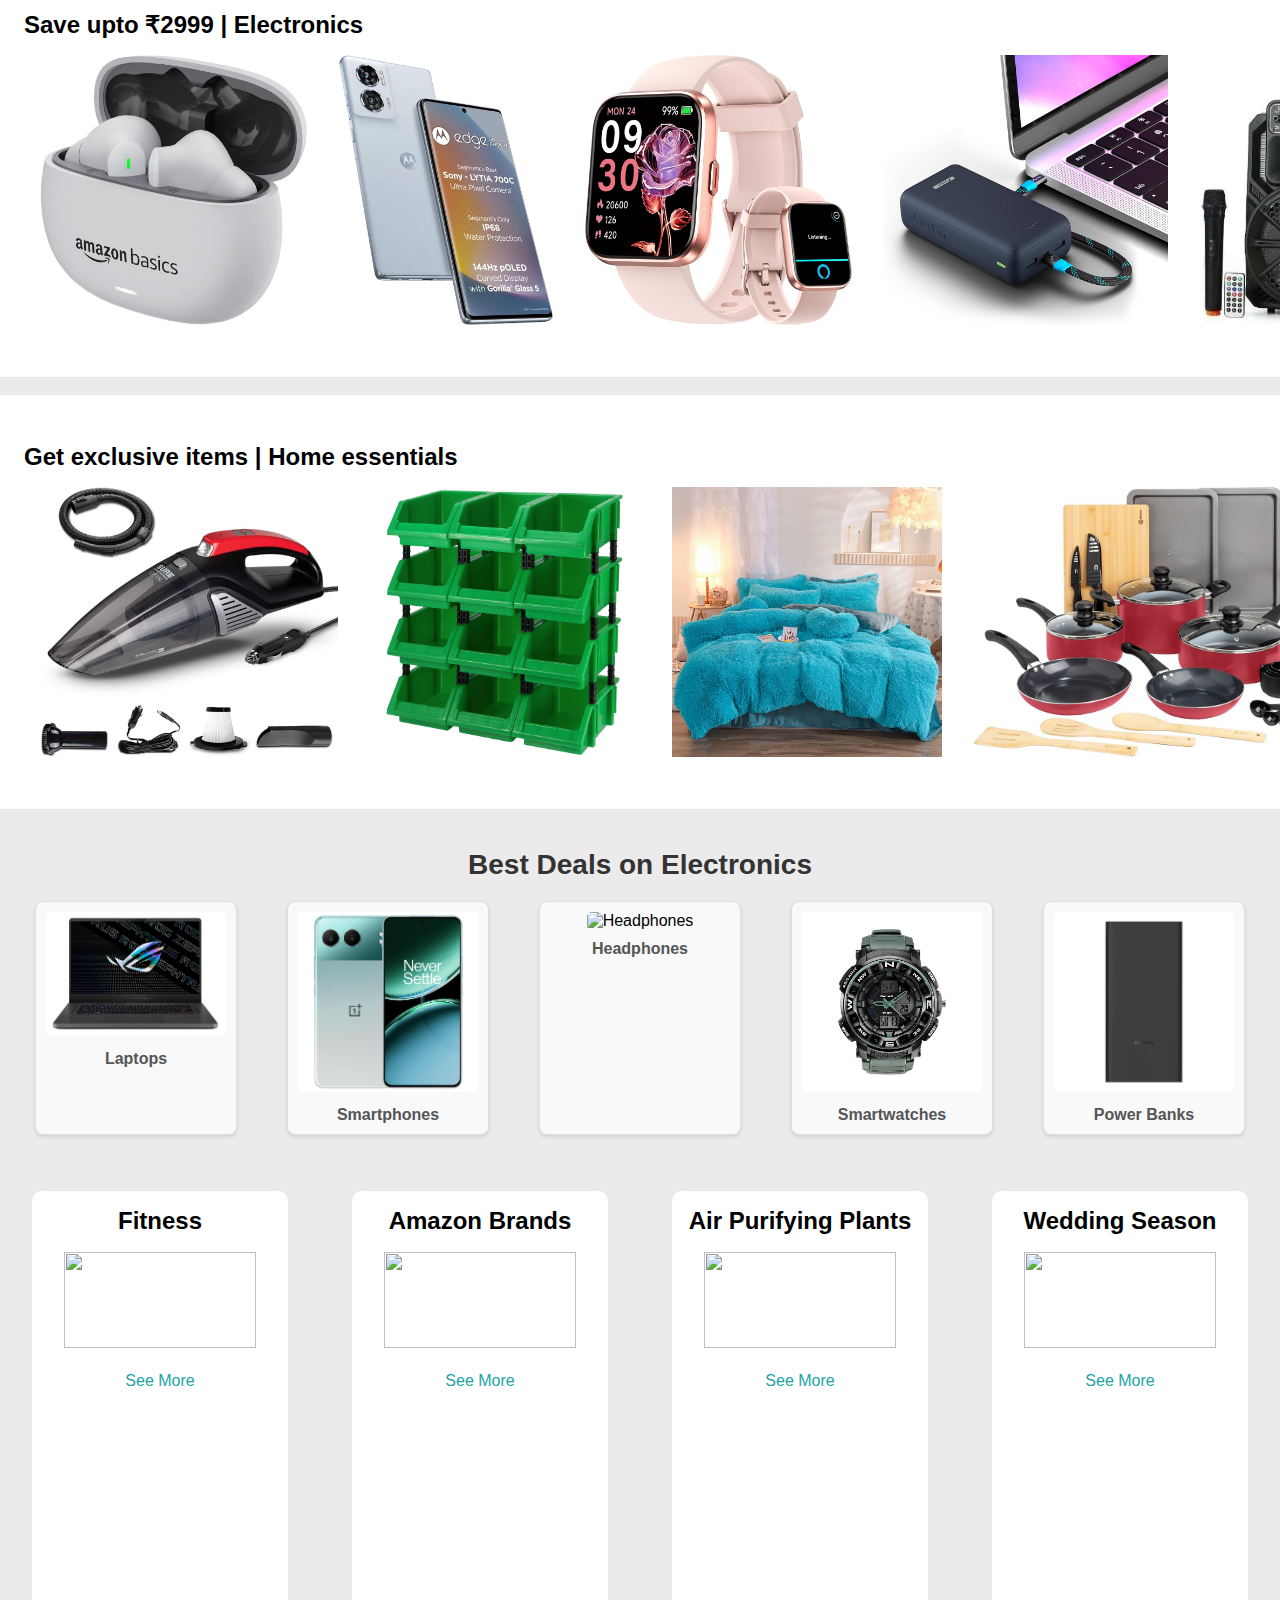
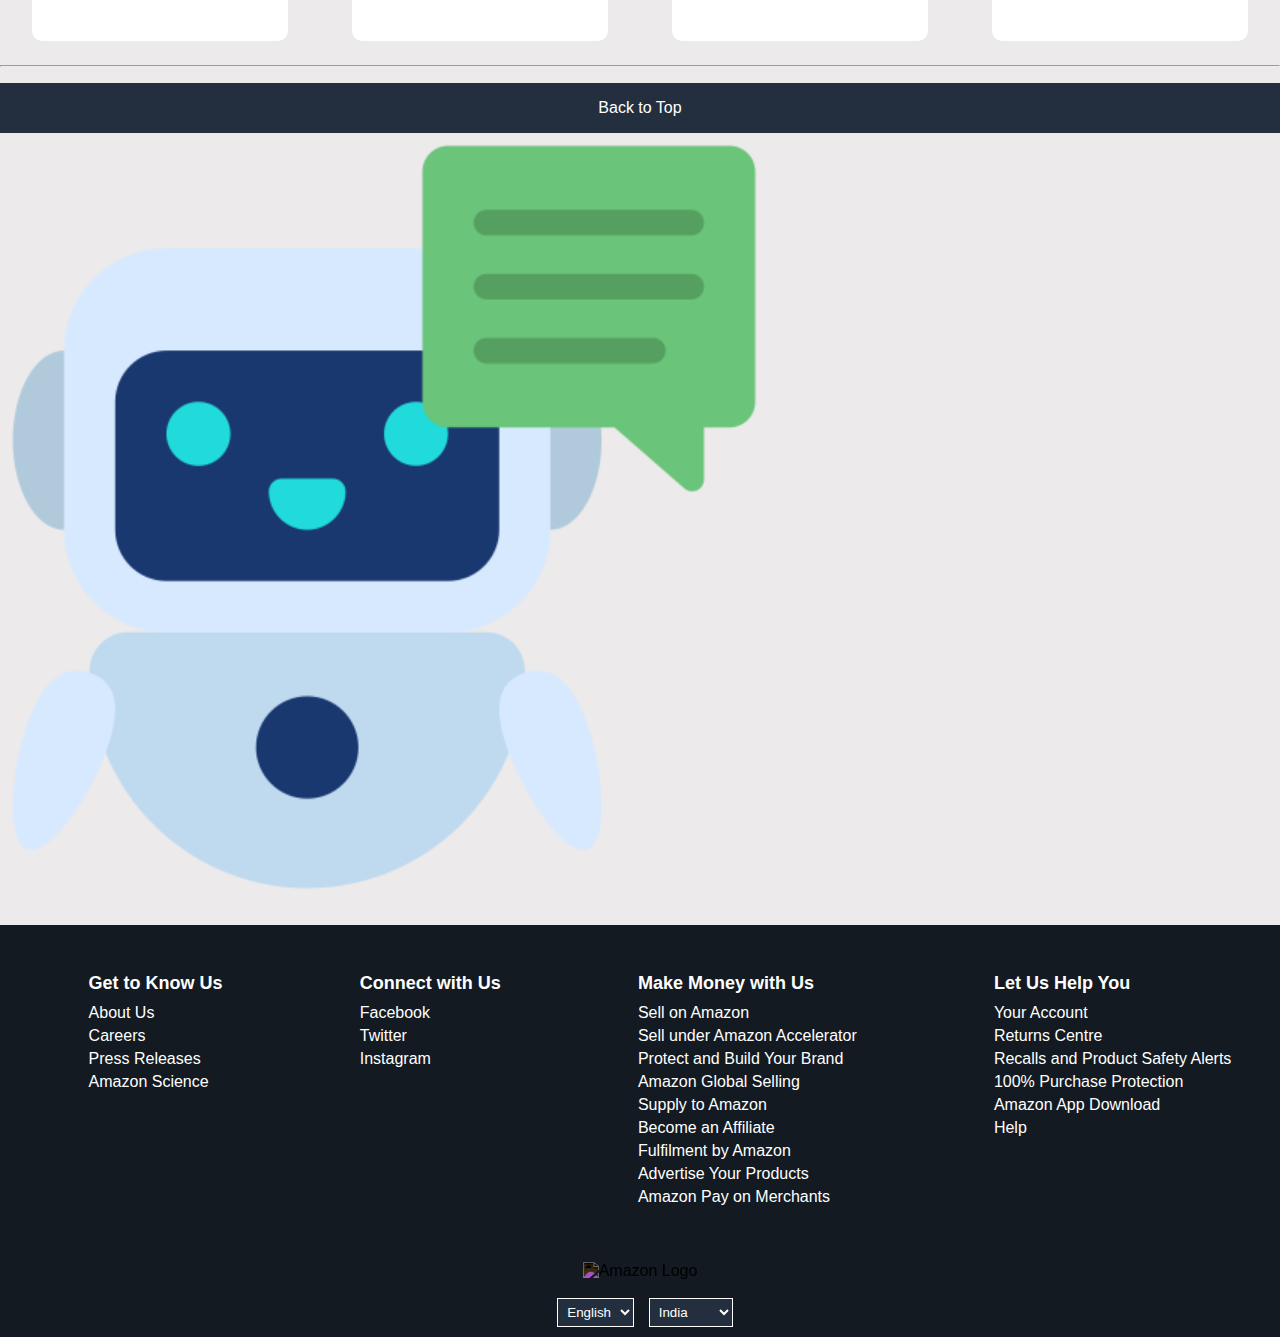
==== commit feac8842: "Merge 4f1b04627bdd13d7984dee78c45729c21ca693c1 into 3bbcbc3aa50f50c9715f71be632abbdac684211b" ====
--- a/index.html
+++ b/index.html
@@ -56,31 +56,30 @@
 
         <div class="dropdown">
             <div class="dropdown-button">
-                <img src="https://flagcdn.com/w20/us.png" alt="English Flag">
-                <p>EN</p>
-                <i class="fa-solid fa-caret-down" style="margin-left: auto; color:#fff; size:10px,16px"></i>
+                <img src="https://flagcdn.com/w20/us.png" alt="English Flag"><p>EN</p>
+                <i class="fa-solid fa-caret-down" style="margin-left: auto; color:#fff; size:10px,16px" ></i>
             </div>
             <div class="dropdown-content">
-                <a href="#" data lang="en"><img src="https://flagcdn.com/w20/us.png" alt="English Flag"> EN</a>
-                <a href="#" data lang="hin"><img src="https://flagcdn.com/w20/in.png" alt="India flag">HIN</a>
-                <a href="#" data lang="es"><img src="https://flagcdn.com/w20/es.png" alt="Spain flag">ES</a>
-                <a href="#" data lang="de"><img src="https://flagcdn.com/w20/de.png" alt="German flag">DE</a>
-                <a href="#" data lang="fr"><img src="https://flagcdn.com/w20/fr.png" alt="French flag">FR</a>
-                <a href="#" data lang="it"><img src="https://flagcdn.com/w20/it.png" alt="Italian flag">IT</a>
-            </div>
-        </div>
-
+            <a href="#" data lang="en"><img src="https://flagcdn.com/w20/us.png" alt="English Flag"> EN</a>
+            <a href="#" data lang="hin"><img src="https://flagcdn.com/w20/in.png" alt="India flag">HIN</a>
+            <a href="#" data lang="es"><img src="https://flagcdn.com/w20/es.png" alt="Spain flag">ES</a>
+            <a href="#" data lang="de"><img src="https://flagcdn.com/w20/de.png" alt="German flag">DE</a>
+            <a href="#" data lang="fr"><img src="https://flagcdn.com/w20/fr.png" alt="French flag">FR</a>
+            <a href="#" data lang="it"><img src="https://flagcdn.com/w20/it.png" alt="Italian flag">IT</a>
+            </div>
+        </div>  
+       
         <div class="sign-in">
-            <span class="sign-head">Hello, Sign In</span>
-            <div id="bottom">
-                <span class="sign-bottom">Account & Lists</span>
-                <i class="fa-solid fa-caret-down" style="color: #fff;"></i>
-            </div>
-            <div class="dropdown-menu">
-                <a href="Loginpage.html" class="dropdown-item">Sign In</a>
-                <a href="Signuppage.html" class="dropdown-item">New Customer? Sign Up</a>
-            </div>
-        </div>
+    <span class="sign-head">Hello, Sign In</span>
+    <div id="bottom">
+        <span class="sign-bottom">Account & Lists</span>
+        <i class="fa-solid fa-caret-down" style="color: #fff;"></i>
+    </div>
+    <div class="dropdown-menu">
+        <a href="Loginpage.html" class="dropdown-item">Sign In</a>
+        <a href="Signuppage.html" class="dropdown-item">New Customer? Sign Up</a>
+    </div>
+</div>
 
         <div class="account">
             <span class="location-name">Returns</span>
@@ -89,7 +88,7 @@
         </div>
 
         <div class="cart">
-            <i class="fa-solid fa-cart-shopping"></i>
+            <a href="cart.html"><i class="fa-solid fa-cart-shopping"></i></a>
         </div>
 
     </div>
@@ -102,14 +101,14 @@
         <span class="lower-header-text">Deals</span>
         <span class="lower-header-text">New</span>
         <span class="lower-header-text">Gift</span>
-        <span class="lower-header-text">Cart</span>
+        <span class="lower-header-text"><a href="cart.html">Cart</a></span>
         <span class="lower-header-text">Order</span>
         <a href="help.html" class="lower-header-text">Help</a>
         <span class="lower-header-text">Books</span>
         <span class="lower-header-text">Music</span>
         <span class="lower-header-text">Games</span>
 
-        <!--         <span class="lower-header-text">Prime</span> -->
+<!--         <span class="lower-header-text">Prime</span> -->
         <a href="kids.html" class="lower-header-text">Kids</a>
 
         <a href="prime.html">
@@ -328,7 +327,7 @@
             </div>
         </div>
     </div>
-
+    
 
     <div class="single-img-sec">
         <div class="single-img-box">
@@ -392,21 +391,21 @@
     <!-- Chatbot Background -->
     <div id="chatbot-background" class="chatbot-background"></div>
 
-
+    
     <!-- Footer -->
 
     <div class="footer">
         <div class="footer-column">
-            <h3>Get to Know Us</h3>
-            <a href="#">About Us</a>
-            <a href="#">Careers</a>
-            <a href="#">Press Releases</a>
-            <a href="#">Amazon Science</a>
+            <h3>Get to Know Us</h3> 
+            <a href="#" >About Us</a> 
+            <a href="#" >Careers</a> 
+            <a href="#" >Press Releases</a>
+            <a href="#" >Amazon Science</a>
         </div>
         <div class="footer-column">
-            <h3>Connect with Us</h3>
-            <a href="#">Facebook</a>
-            <a href="#">Twitter</a>
+            <h3>Connect with Us</h3> 
+            <a href="#">Facebook</a> 
+            <a href="#">Twitter</a> 
             <a href="#">Instagram</a>
         </div>
         <div class="footer-column">
@@ -423,74 +422,19 @@
     </div>
     <div class="footer-bottom">
         <a href="/index.html">
-            <img src="https://upload.wikimedia.org/wikipedia/commons/a/a9/Amazon_logo.svg" alt="Amazon Logo"
-                width="100">
+            <img src="https://upload.wikimedia.org/wikipedia/commons/a/a9/Amazon_logo.svg" alt="Amazon Logo" width="100">
         </a>
-        <br><br>
-        <select>
+        <br><br> <select>
             <option value="en">English</option>
             <option value="hindi">हिन्दी</option>
             <option value="marathi">Marathi</option>
-        </select>
-        <select>
+        </select> <select>
             <option value="in">India</option>
             <option value="uk">UK</option>
             <option value="usa">Australia</option>
             <option value="canada">Canada</option>
-        </select>
-    </div>
-    <footer>
-        <div class="footer-container-bottom">
-            <!-- First Row -->
-            <div class="footer-row-bottom">
-                <div class="footer-column-bottom">
-                    <a href="#">AbeBooks</a>
-                    <p>Books, art<br>& collectibles</p>
-                </div>
-                <div class="footer-column-bottom">
-                    <a href="#">Amazon Web Services</a>
-                    <p>Scalable Cloud<br>Computing Services</p>
-                </div>
-                <div class="footer-column-bottom">
-                    <a href="#">Audible</a>
-                    <p>Download<br>Audio Books</p>
-                </div>
-                <div class="footer-column-bottom">
-                    <a href="#">IMDb</a>
-                    <p>Movies, TV<br>& Celebrities</p>
-                </div>
-            </div>
-
-            <!-- Second Row -->
-            <div class="footer-row-bottom">
-                <div class="footer-column-bottom">
-                    <a href="#">Shopbop</a>
-                    <p>Designer<br>Fashion Brands</p>
-                </div>
-                <div class="footer-column-bottom">
-                    <a href="#">Amazon Business</a>
-                    <p>Everything For<br>Your Business</p>
-                </div>
-                <div class="footer-column-bottom">
-                    <a href="#">Prime Now</a>
-                    <p>2-Hour Delivery<br>on Everyday Items</p>
-                </div>
-                <div class="footer-column-bottom">
-                    <a href="#">Amazon Prime Music</a>
-                    <p>100 million songs, ad-free<br>Over 15 million podcast episodes</p>
-                </div>
-            </div>
-        </div>
-        <div class="footer-bottom-copyright">
-            <a href="#">Conditions of Use & Sale</a>
-            <a href="#">Privacy Notice</a>
-            <a href="#">Interest-Based Ads</a>
-            <p style="color: white;">© 1996-2025, Amazon.com, Inc. or its affiliates</p>
-        </div>
-    </footer>
-      </div>
-
-    <script src="app.js"></script>
+            
+        <script src="app.js"></script>
 </body>
 
-</html>+</html>
--- a/style.css
+++ b/style.css
@@ -565,12 +565,12 @@
 
 .footer {
   width: 100%;
-  background-color: #232F3E;
+  background-color: #131A22;
   color: white;
   display: flex;
   flex-wrap: wrap;
   justify-content: space-around;
-  padding: 20px 2rem 0 2rem;
+  padding: 20px 2rem;
   text-align: center;
 }
 
@@ -609,7 +609,7 @@
 .footer-bottom {
   text-align: center;
   padding: 10px 0;
-  background-color: #232F3E;
+  background-color: #131A22;
 }
 
 .footer-bottom img {
@@ -647,7 +647,7 @@
   display: flex;
   justify-content: center;
   align-items: center;
-  background-color: #37475A;
+  background-color: #232F3E;
   width: 100%;
   height: 50px;
   color: white;
@@ -657,7 +657,7 @@
 }
 
 .backtotop:hover {
-  background-color: #4d637d;
+  background-color: #37475A;
 }
 
 .info-footer {
@@ -699,6 +699,7 @@
   color: #0056b3; /* Optional: Darker color when active */
 }
 
+=======
  /* Chatbot Icon */
  .chatbot-icon {
   position: fixed;
@@ -893,65 +894,102 @@
   }
 }
 
-/*footer*/
-footer {
-  padding: 30px 20px 10px;
-  background-color: #131A22;
-}
-
-.footer-container-bottom {
-  display: flex;
-  flex-wrap: wrap;
-  justify-content: space-around;
-  text-align: left;
-  max-width: 1200px;
-  margin: 0 auto;
-}
-
-.footer-row-bottom {
-  display: flex;
-  justify-content: space-around;
-  width: 100%;
-  margin: 0 50px 20px 50px;
-  padding: 0 20px;
-}
-
-.footer-column-bottom {
-  margin: 10px 20px;
-  color: #fff;
-  font-size: 12px;
-  line-height: 1.8;
-  flex: 1;
-}
-
-.footer-column-bottom a {
-  color: #b8b7b7;
-  text-decoration: none;
-  font-weight: bold;
-  padding: 0;
-}
-
-.footer-column-bottom p {
-  margin: 0;
-  font-size: 12px;
-  line-height: 1;
-  font-weight: lighter;
-  color: #9e9d9d;
-}
-
-.footer-bottom-copyright {
-  margin-top: 30px;
-  text-align: center;
-  font-size: 12px;
-  color: #ccc;
-}
-
-.footer-bottom-copyright a {
-  color: #ccc;
-  text-decoration: none;
-  margin: 0 5px;
-}
-
-.footer-bottom-copyright p {
-  margin-top: 5px;
+/* Cart Section Styling */
+.cart-section {
+    max-width: 1200px; /* Limit the width of the cart section */
+    margin: 20px auto; /* Center the cart section */
+    padding: 20px; /* Add padding */
+    background-color: #ffffff; /* White background for the cart */
+    border-radius: 8px; /* Rounded corners */
+    box-shadow: 0 2px 10px rgba(0, 0, 0, 0.1); /* Subtle shadow */
+}
+
+/* Title Styling */
+.cart-section h1 {
+    font-size: 28px; /* Larger font size for the title */
+    color: #333; /* Darker color for better readability */
+    margin-bottom: 20px; /* Space below the title */
+}
+
+/* Recommended Products List */
+.recommended-products {
+  list-style-type: none; /* Remove default list styling */
+  padding: 0; /* Remove padding */
+  display: flex; /* Use flexbox for layout */
+  flex-wrap: wrap; /* Allow wrapping */
+  gap: 20px; /* Space between items */
+}
+
+/* Individual Recommended Product Item */
+.recommended-products li {
+  background-color: #f9f9f9; /* Light background for items */
+  border: 1px solid #ddd; /* Light border */
+  border-radius: 5px; /* Rounded corners */
+  padding: 10px; /* Padding inside items */
+  text-align: center; /* Center text */
+  flex: 1 1 30%; /* Flex-grow, flex-shrink, and basis for responsive layout */
+  box-shadow: 0 1px 5px rgba(0, 0, 0, 0.1); /* Subtle shadow */
+  transition: transform 0.3s ease, box-shadow 0.3s ease; /* Smooth transition for hover effects */
+}
+
+/* Hover Effect for Individual Product Item */
+.recommended-products li:hover {
+  transform: translateY(-10px); /* Lift the card slightly */
+  box-shadow: 0 4px 15px rgba(0, 0, 0, 0.2); /* Add a stronger shadow on hover */
+  background-color: #ffffff; /* Brighten background slightly */
+}
+
+/* Image Styling for Recommended Products */
+.recommended-img {
+  width: 100px; /* Fixed width */
+  height: auto; /* Maintain aspect ratio */
+  max-height: 100px; /* Maximum height */
+  object-fit: cover; /* Cover the area without distortion */
+  margin-bottom: 10px; /* Space below the image */
+  transition: transform 0.3s ease; /* Smooth transition for image zoom */
+}
+
+/* Image Zoom Effect on Hover */
+.recommended-products li:hover .recommended-img {
+  transform: scale(1.1); /* Slightly zoom the image on hover */
+}
+
+/* Product Name and Price Styling */
+.recommended-products p {
+  font-size: 14px; /* Font size for product name */
+  color: #555; /* Darker gray for text */
+  margin: 5px 0; /* Space above and below */
+}
+
+/* Product Name and Price on Hover */
+.recommended-products li:hover p {
+  color: #000; /* Change text color to black for better contrast */
+  font-weight: bold; /* Make the text bold on hover */
+}
+
+
+/* Footer Styling */
+.footer {
+    background-color: #131a22; /* Dark background for footer */
+    color: white; /* White text */
+    padding: 20px; /* Padding inside footer */
+    margin-top: 20px; /* Space above footer */
+}
+
+.footer-column {
+    margin-bottom: 20px; /* Space below each column */
+}
+
+.footer-column h3 {
+    font-size: 18px; /* Font size for footer headings */
+    margin-bottom: 10px; /* Space below heading */
+}
+
+.footer-column a {
+    color: white; /* White links */
+    text-decoration: none; /* Remove underline */
+}
+
+.footer-column a:hover {
+    text-decoration: underline; /* Underline on hover */
 }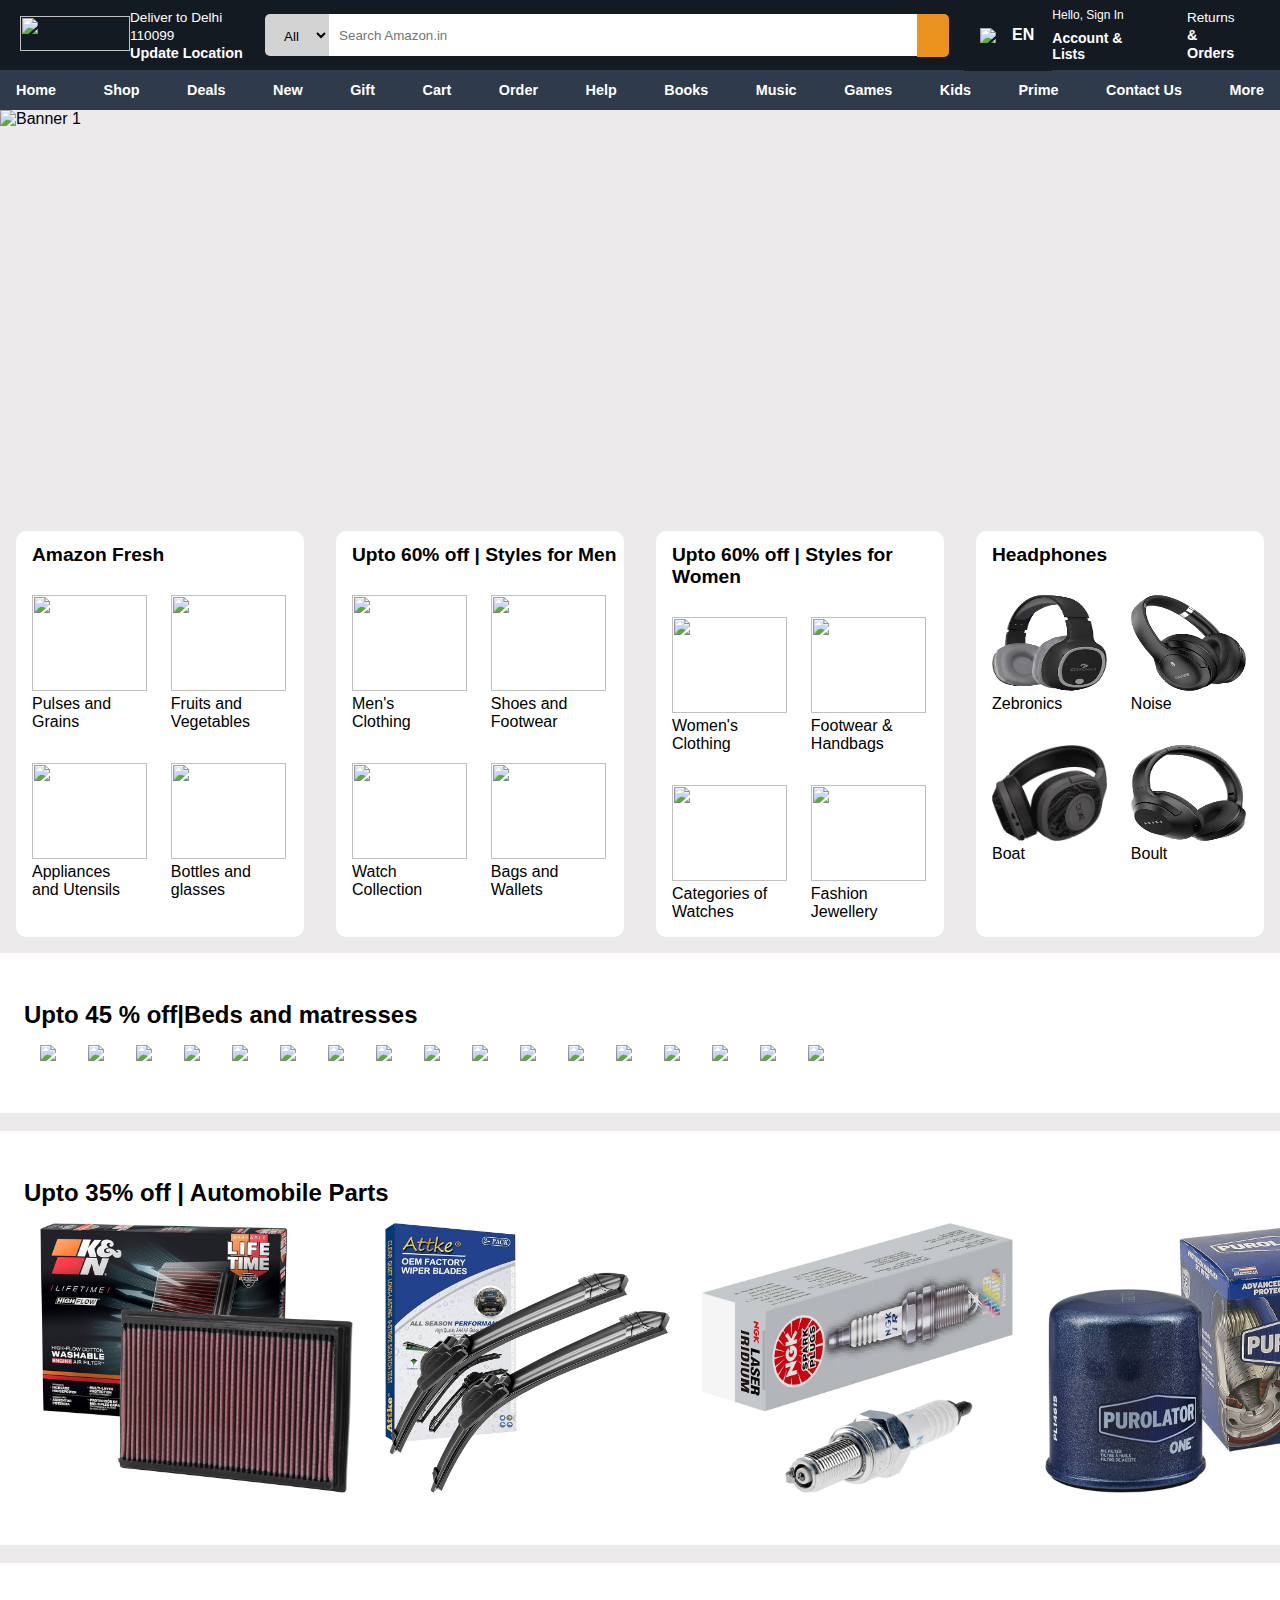
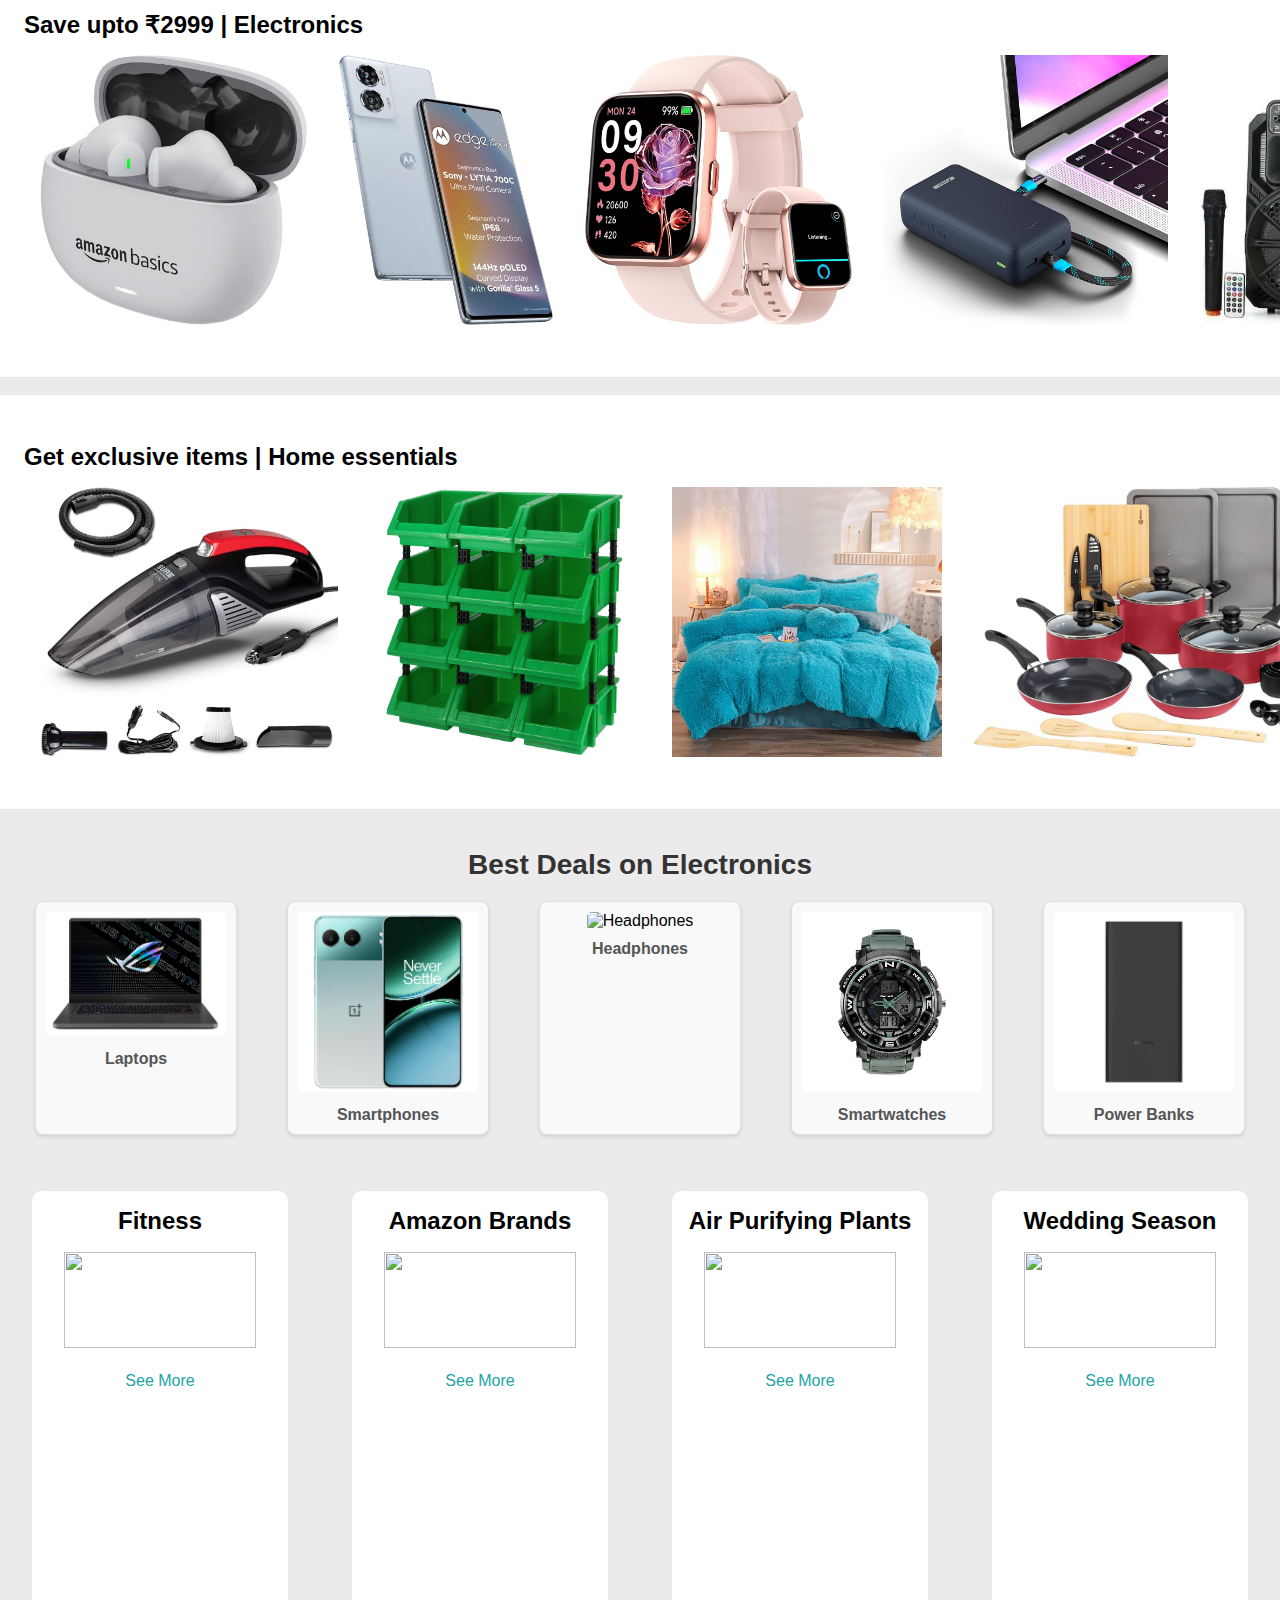
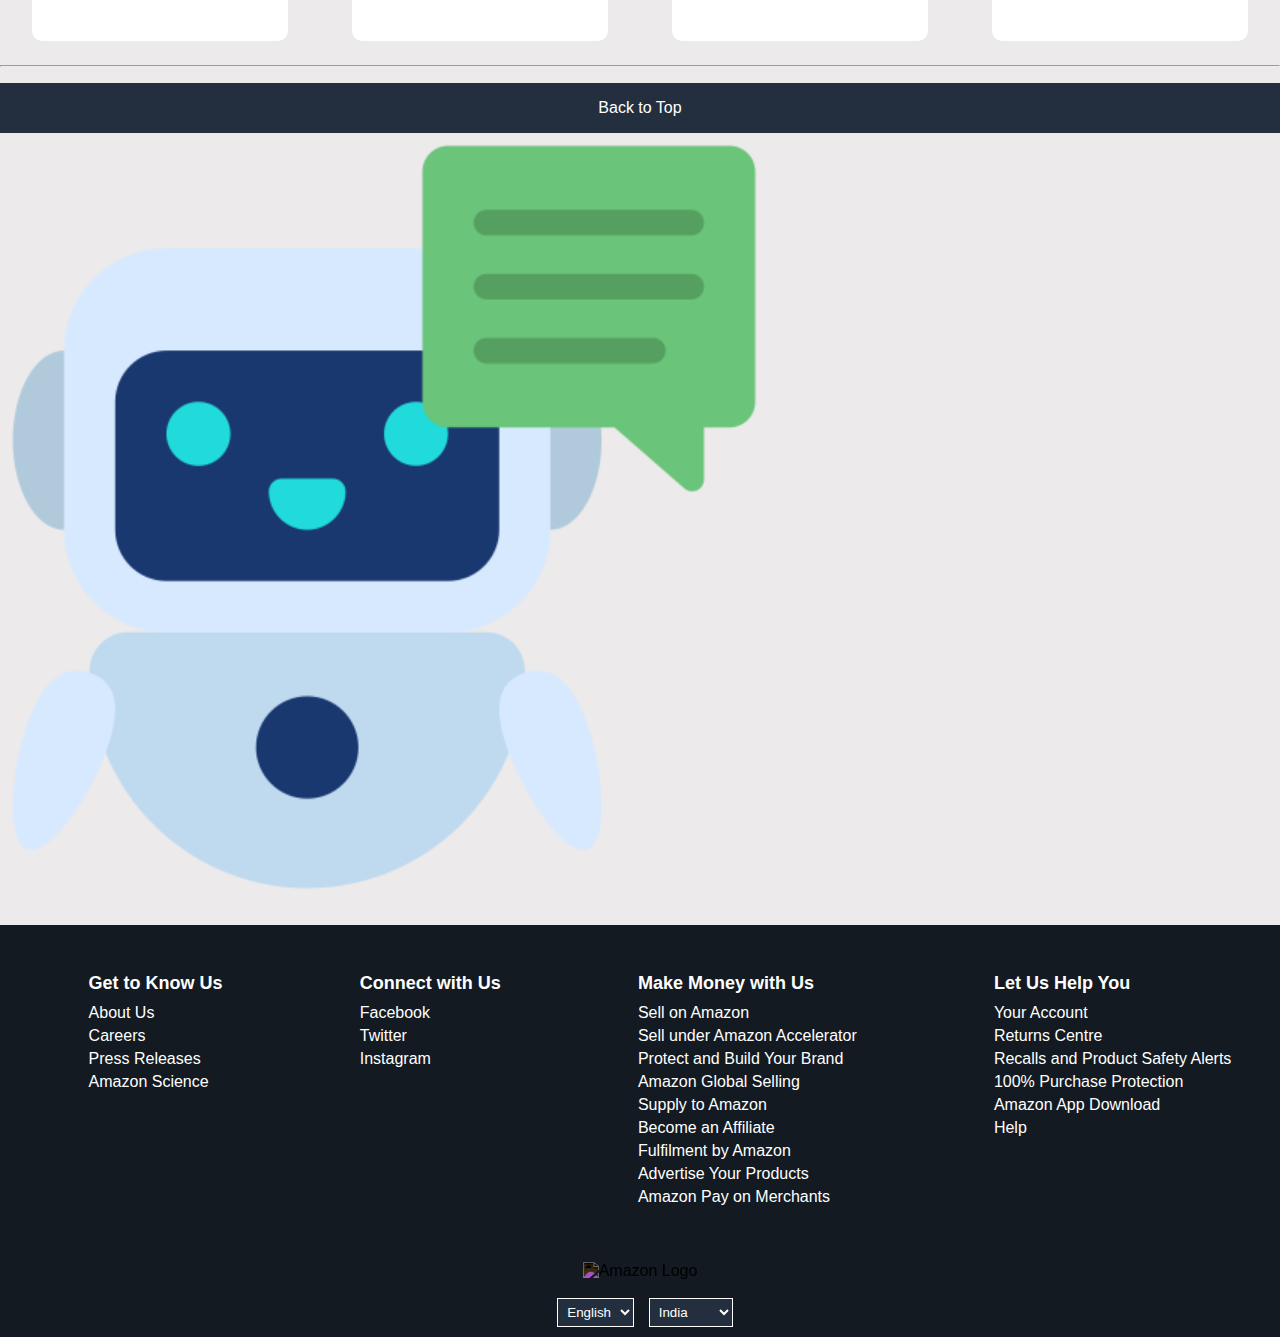
==== commit 913b5c3c: "added the books section" ====
--- a/index.html
+++ b/index.html
@@ -88,7 +88,7 @@
         </div>
 
         <div class="cart">
-            <a href="cart.html"><i class="fa-solid fa-cart-shopping"></i></a>
+            <i class="fa-solid fa-cart-shopping"></i>
         </div>
 
     </div>
@@ -101,10 +101,10 @@
         <span class="lower-header-text">Deals</span>
         <span class="lower-header-text">New</span>
         <span class="lower-header-text">Gift</span>
-        <span class="lower-header-text"><a href="cart.html">Cart</a></span>
+        <span class="lower-header-text">Cart</span>
         <span class="lower-header-text">Order</span>
         <a href="help.html" class="lower-header-text">Help</a>
-        <span class="lower-header-text">Books</span>
+        <a href="https://www.amazon.com/b?node=283155" class="lower-header-text">Books</a>
         <span class="lower-header-text">Music</span>
         <span class="lower-header-text">Games</span>
 
@@ -114,8 +114,6 @@
         <a href="prime.html">
             <span class="lower-header-text">Prime</span>
         </a>
-        <span class="lower-header-text">Kids</span>
-
         <a href="contact.html" class="lower-header-text">Contact Us</a>
         <span class="lower-header-text">More</span>
     </div>
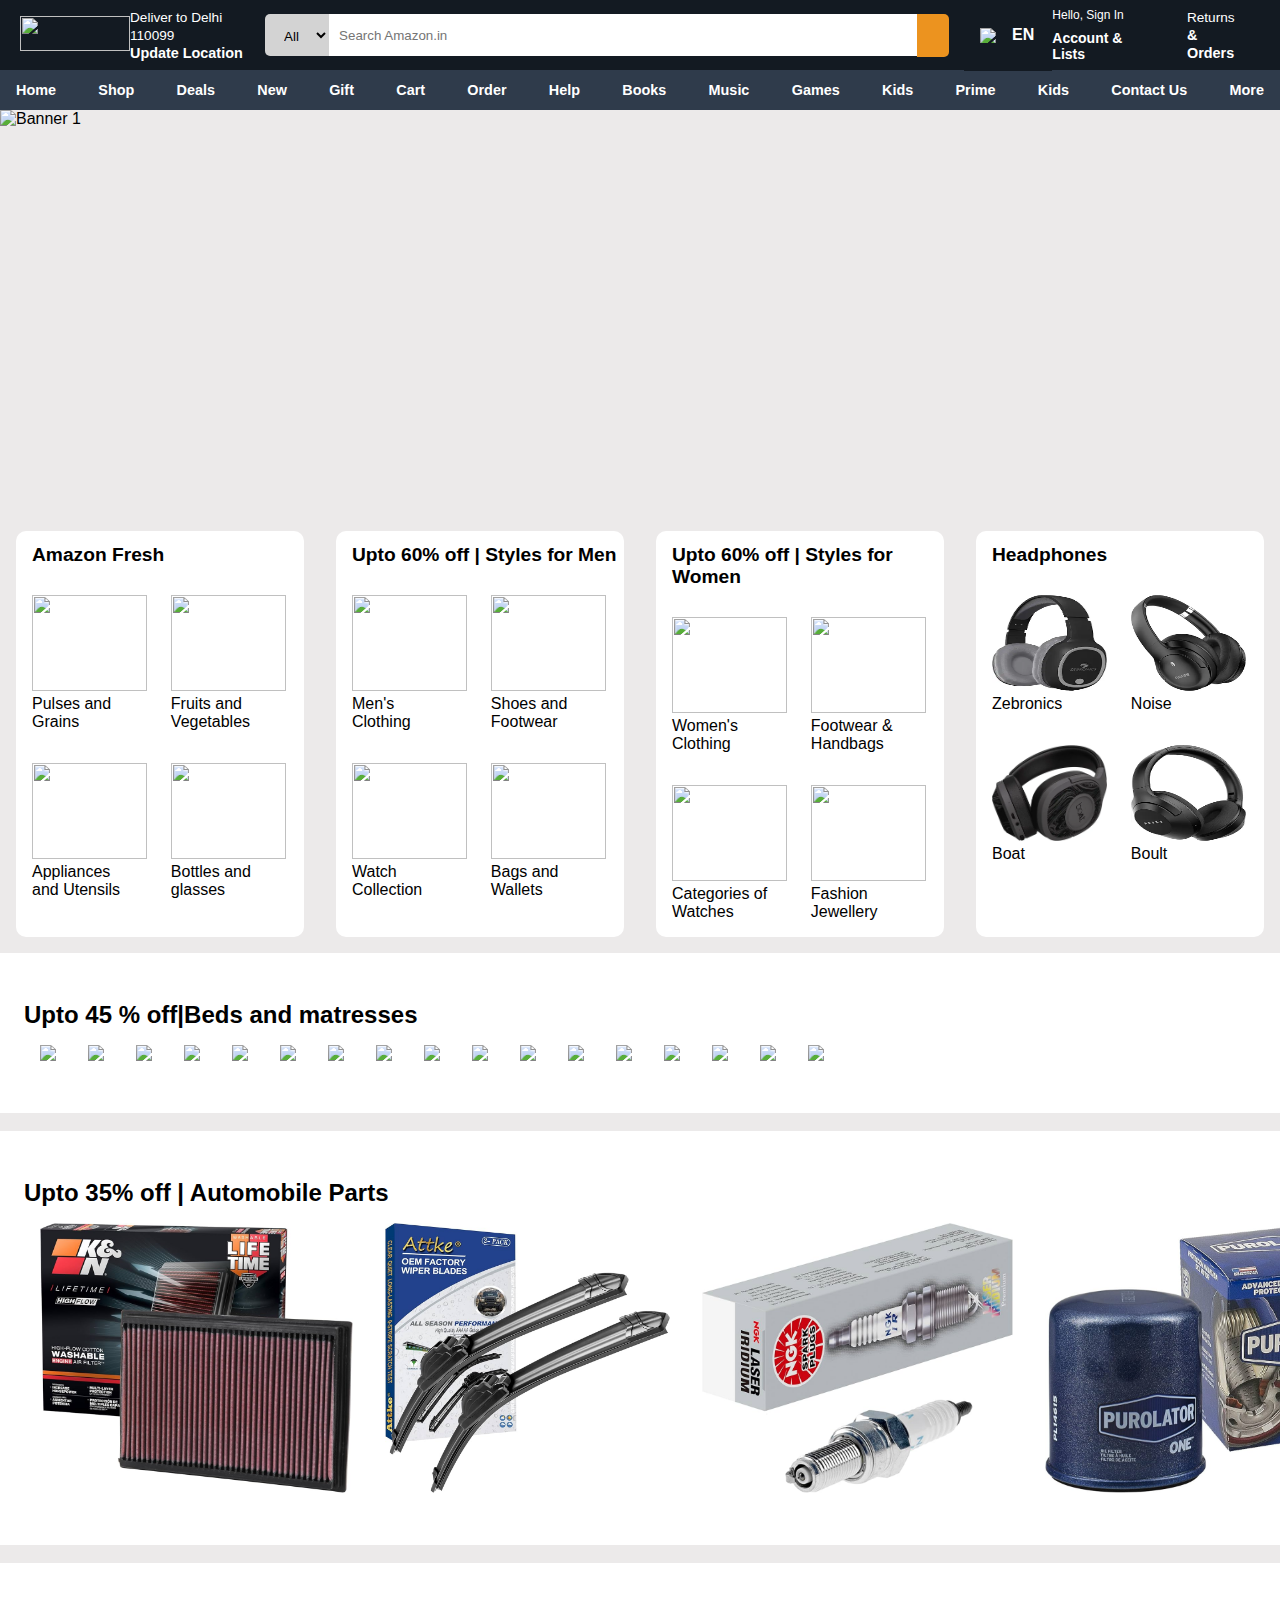
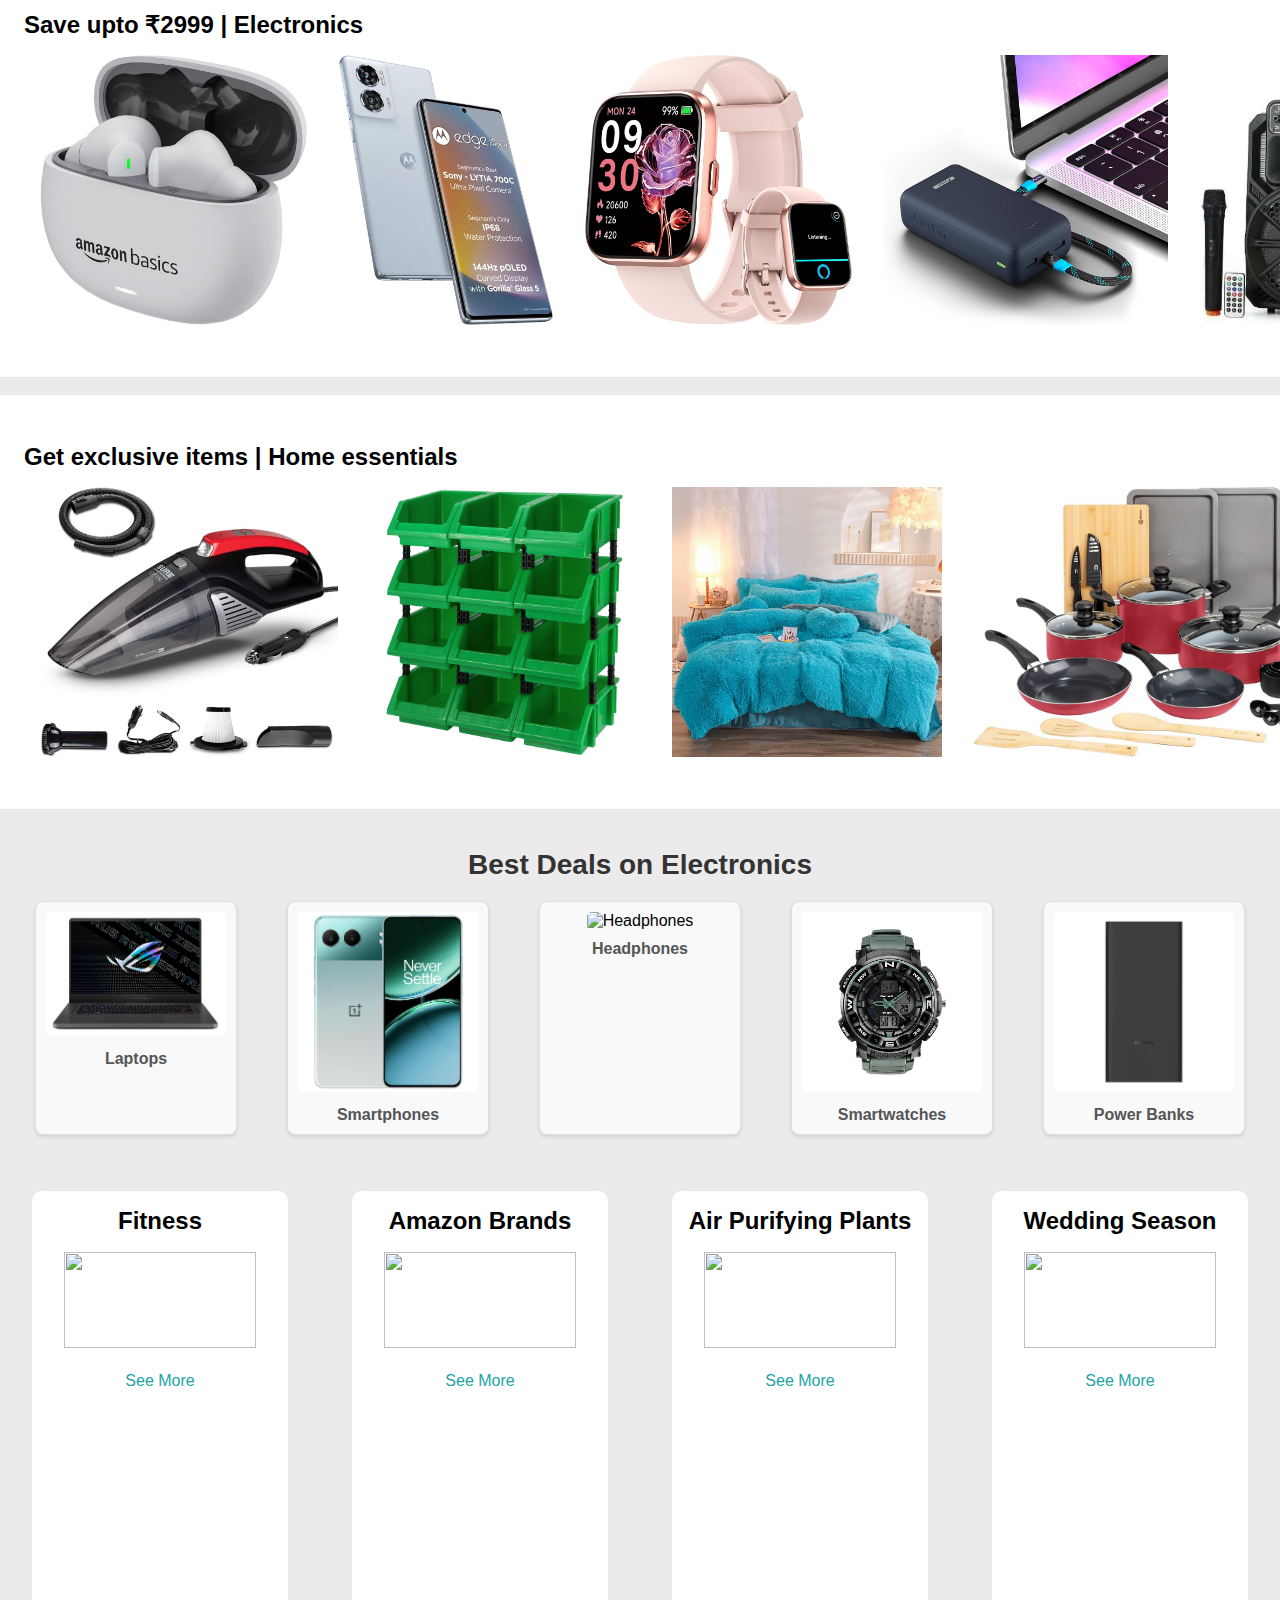
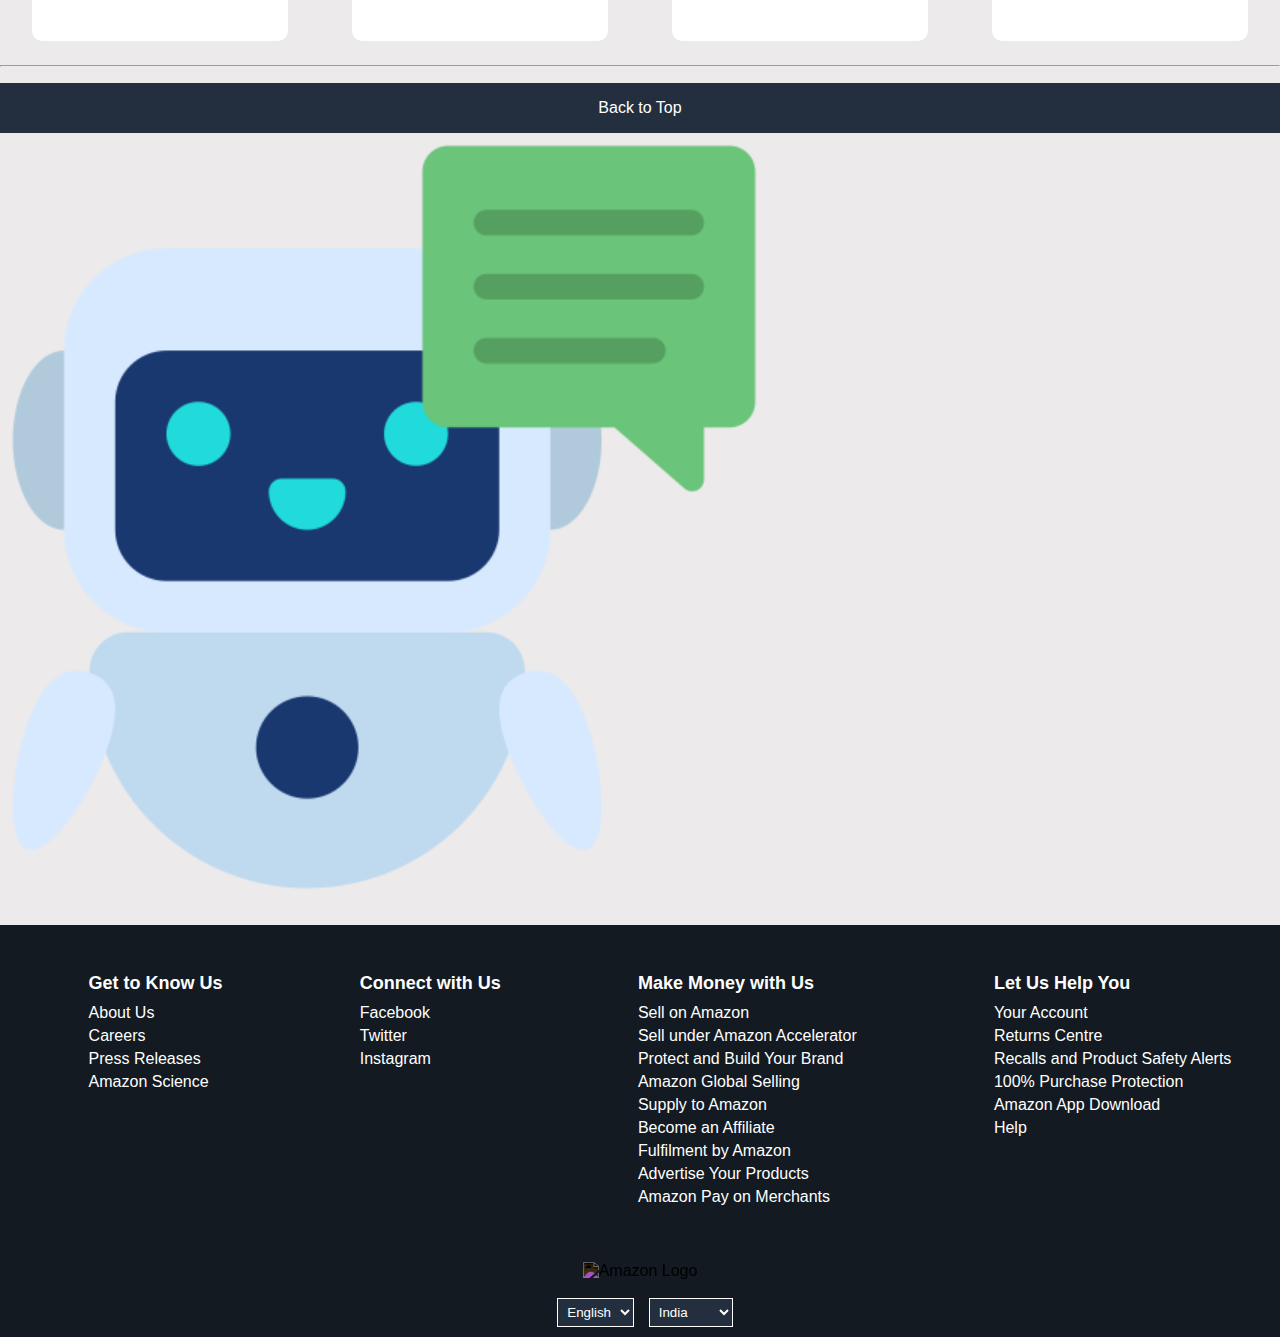
==== commit d40789ad: "added hover" ====
--- a/index.html
+++ b/index.html
@@ -98,13 +98,13 @@
             <span class="lower-header-text">Home</span>
         </a>
         <span class="lower-header-text">Shop</span>
-        <span class="lower-header-text">Deals</span>
+        <a href="deals.html" class="lower-header-text">Deals</a>
         <span class="lower-header-text">New</span>
         <span class="lower-header-text">Gift</span>
         <span class="lower-header-text">Cart</span>
         <span class="lower-header-text">Order</span>
         <a href="help.html" class="lower-header-text">Help</a>
-        <a href="https://www.amazon.com/b?node=283155" class="lower-header-text">Books</a>
+        <span class="lower-header-text">Books</span>
         <span class="lower-header-text">Music</span>
         <span class="lower-header-text">Games</span>
 
@@ -114,6 +114,8 @@
         <a href="prime.html">
             <span class="lower-header-text">Prime</span>
         </a>
+        <span class="lower-header-text">Kids</span>
+
         <a href="contact.html" class="lower-header-text">Contact Us</a>
         <span class="lower-header-text">More</span>
     </div>
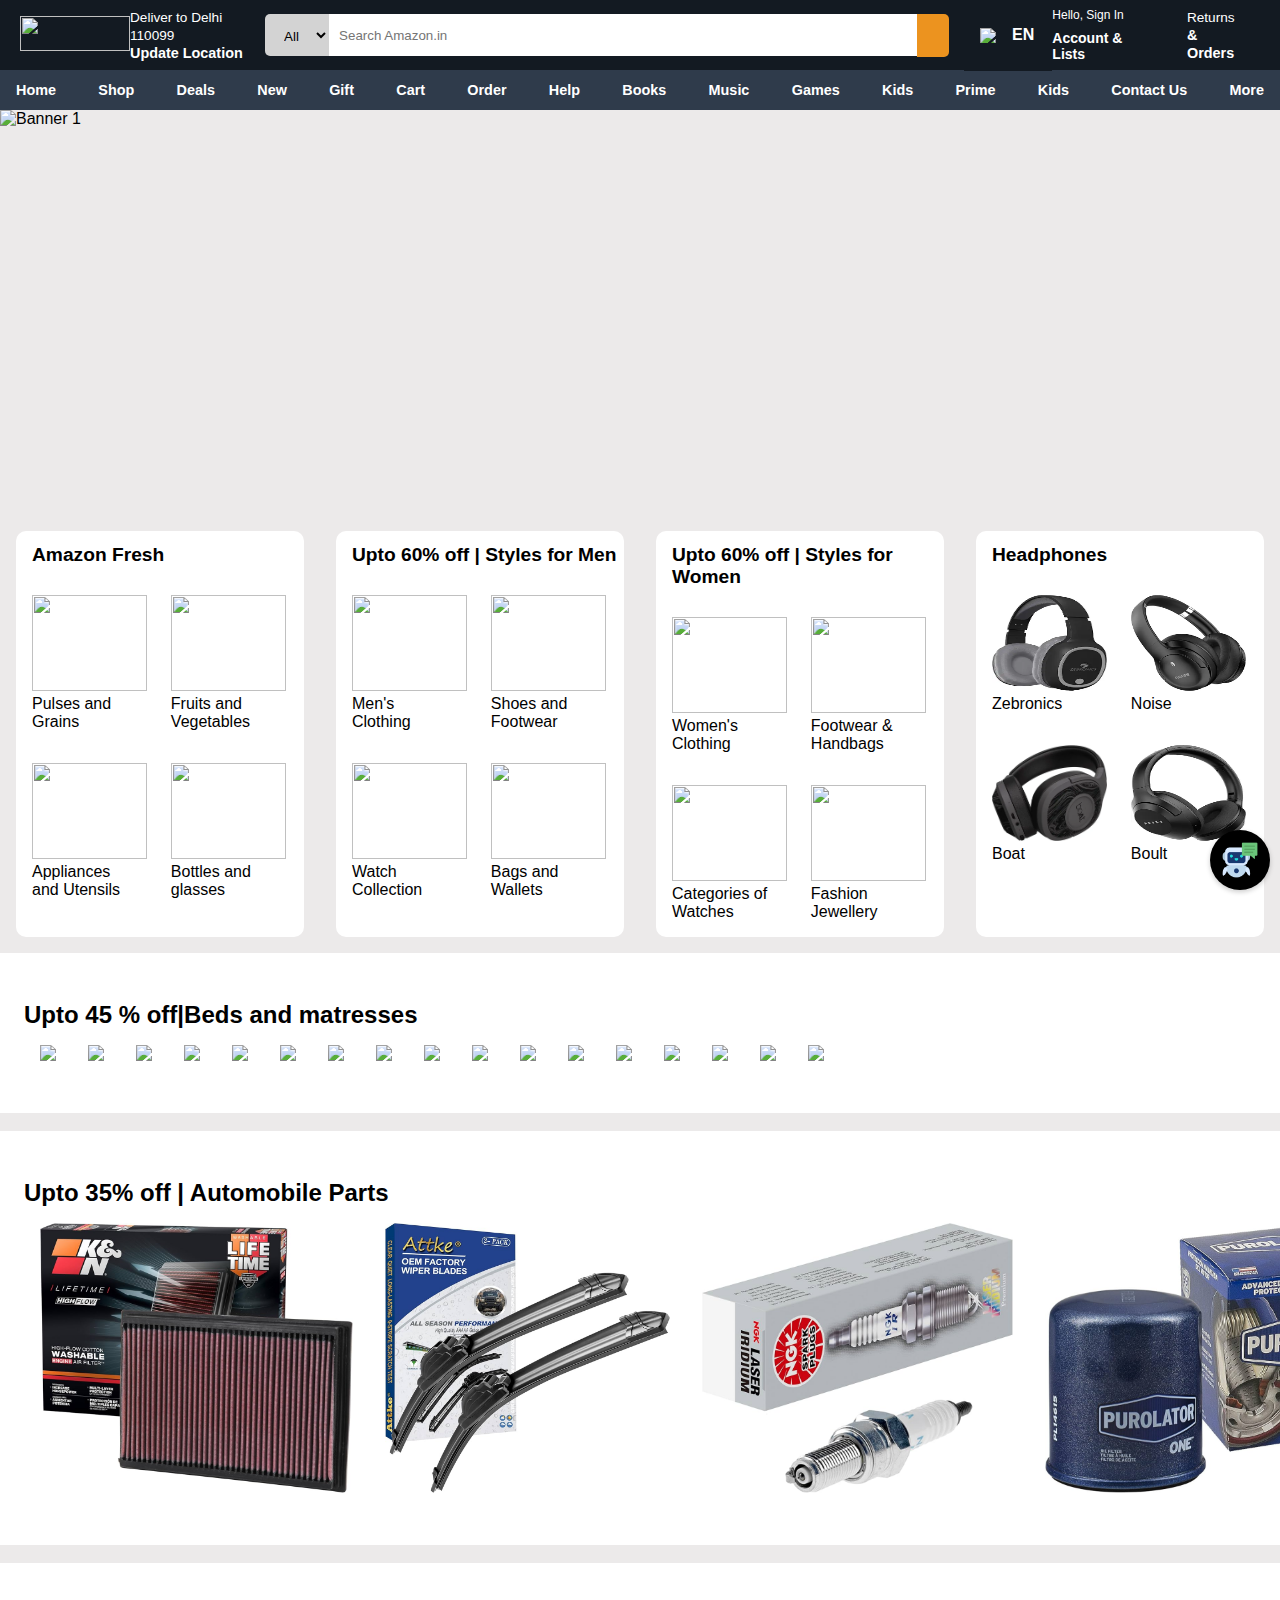
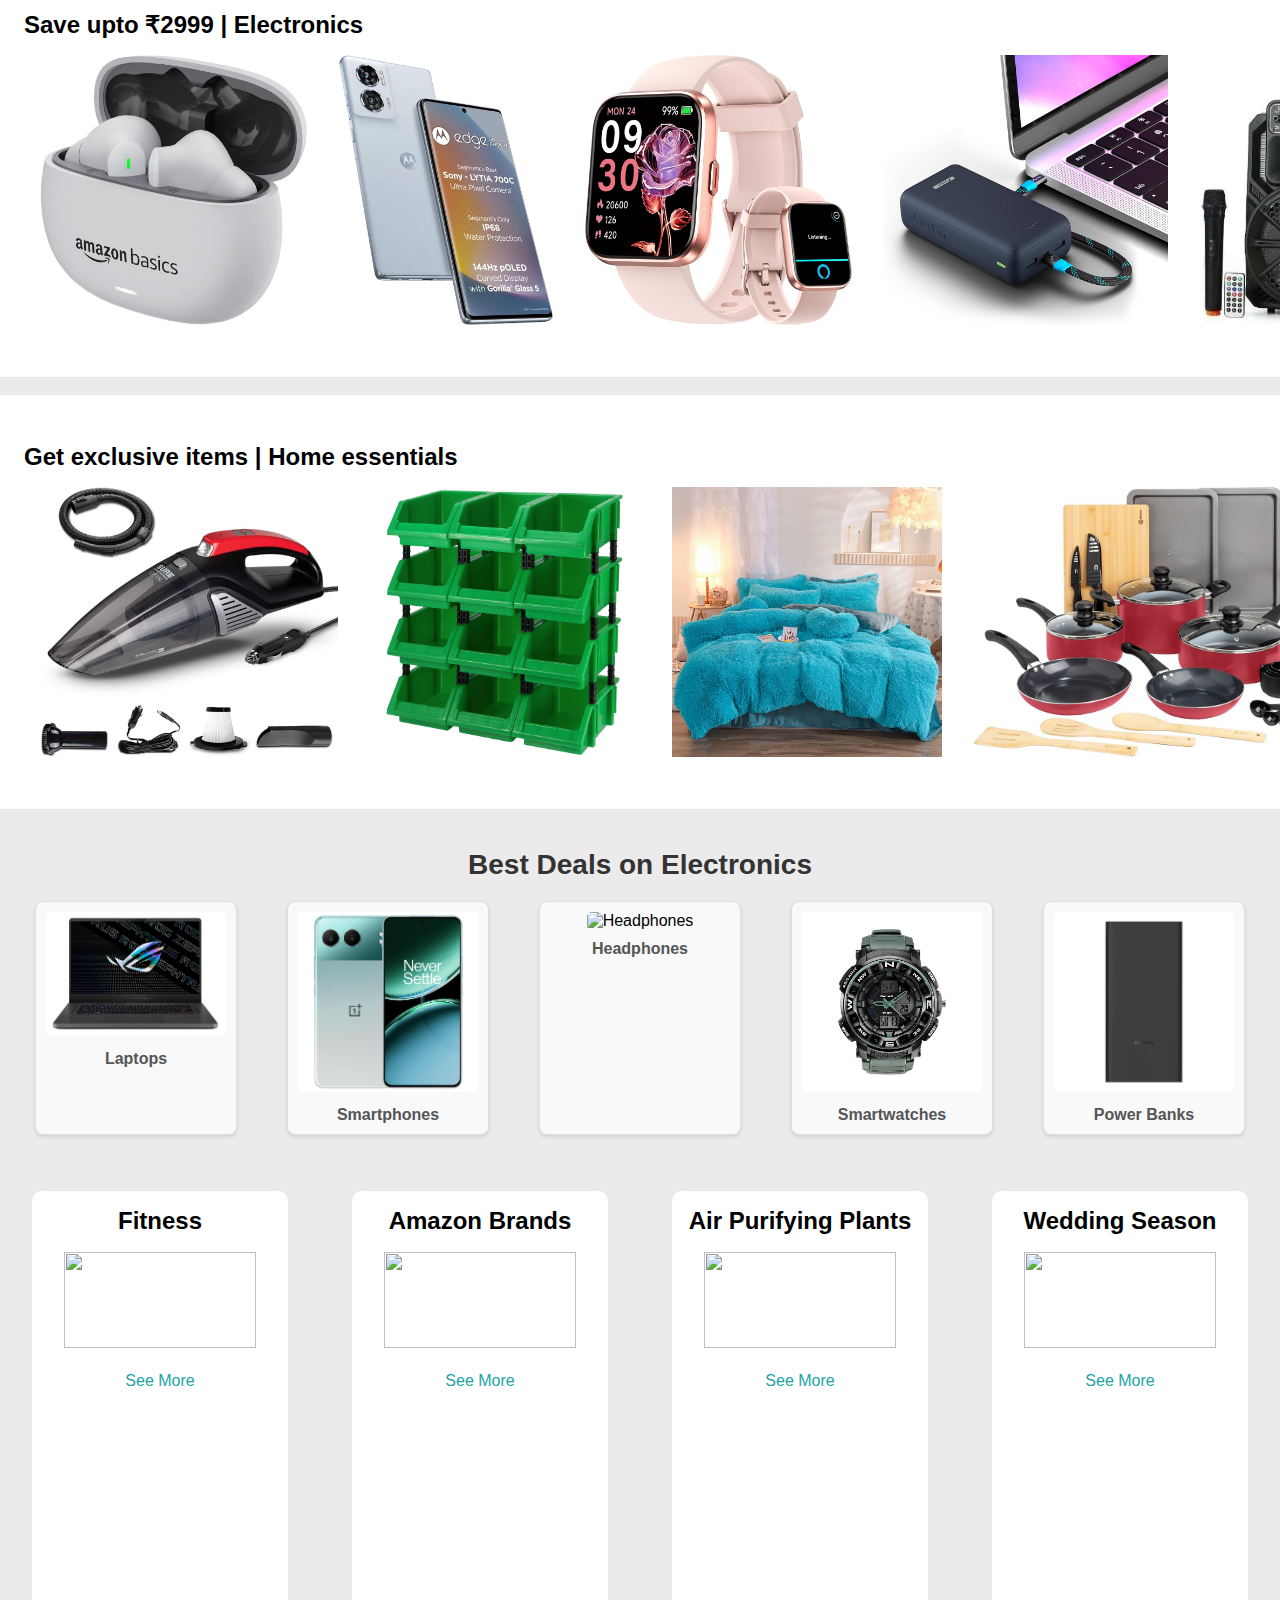
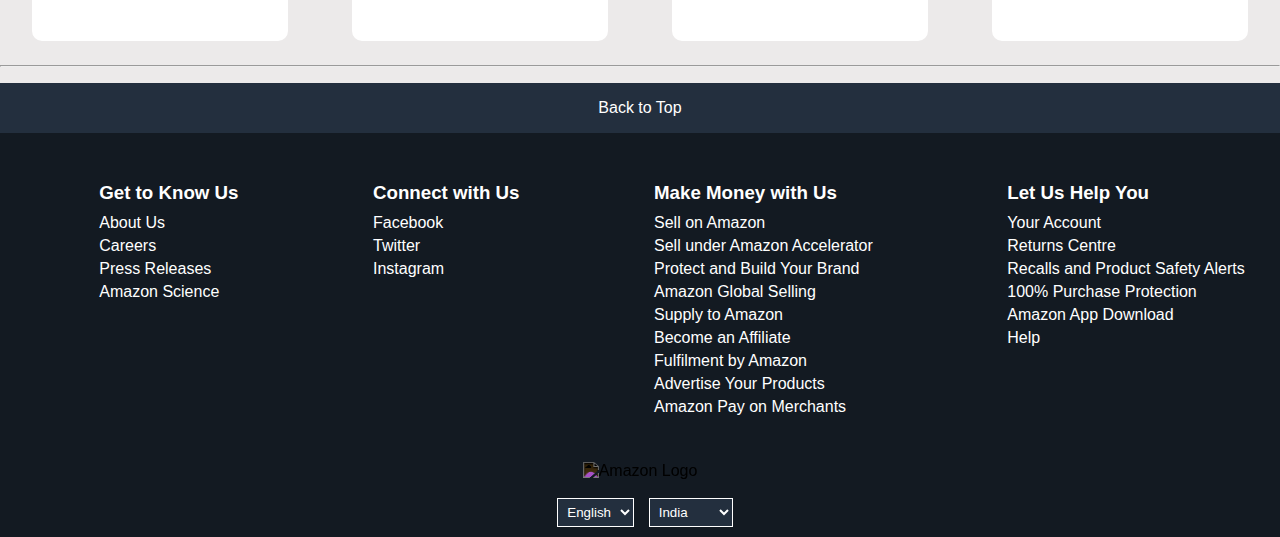
==== commit f02a1c18: "Merge pull request #97 from KashishJuneja101003/main" ====
--- a/index.html
+++ b/index.html
@@ -47,7 +47,11 @@
                 <option value="">Furniture</option>
             </select>
 
-            <input type="text" placeholder="Search Amazon.in" class="input-search">
+            <div class="search-container">
+                <input type="text" placeholder="Search Amazon.in" class="input-search" id="searchInput">
+                <div class="suggestion-box" id="suggestionBox"></div>
+            </div>
+
 
             <span class="search-icon">
                 <i class="fa-solid fa-magnifying-glass"></i>
@@ -98,7 +102,7 @@
             <span class="lower-header-text">Home</span>
         </a>
         <span class="lower-header-text">Shop</span>
-        <a href="deals.html" class="lower-header-text">Deals</a>
+        <span class="lower-header-text">Deals</span>
         <span class="lower-header-text">New</span>
         <span class="lower-header-text">Gift</span>
         <span class="lower-header-text">Cart</span>
@@ -435,6 +439,60 @@
             <option value="canada">Canada</option>
             
         <script src="app.js"></script>
+
+        <!-- Suggestion box text -->
+        <script>
+            const searchInput = document.getElementById('searchInput');
+            const suggestionBox = document.getElementById('suggestionBox');
+        
+            // Example list of suggestions (in a real app, fetch from an API)
+            const suggestions = [
+              "Laptop",
+              "Mobile",
+              "Headphones",
+              "Charger",
+              "Smart Watch",
+              "Books",
+              "Shoes",
+              "Camera",
+              "Backpack"
+            ];
+        
+            // Event listener for input
+            searchInput.addEventListener('input', () => {
+              const query = searchInput.value.toLowerCase();
+              suggestionBox.innerHTML = ''; // Clear previous suggestions
+              if (query) {
+                const filteredSuggestions = suggestions.filter(item =>
+                  item.toLowerCase().includes(query)
+                );
+                if (filteredSuggestions.length > 0) {
+                  filteredSuggestions.forEach(suggestion => {
+                    const suggestionItem = document.createElement('div');
+                    suggestionItem.textContent = suggestion;
+                    suggestionItem.className = 'suggestion-item';
+                    suggestionItem.addEventListener('click', () => {
+                      searchInput.value = suggestion;
+                      suggestionBox.style.display = 'none'; // Hide suggestions
+                    });
+                    suggestionBox.appendChild(suggestionItem);
+                  });
+                  suggestionBox.style.display = 'block'; // Show suggestions
+                } else {
+                  suggestionBox.style.display = 'none'; // Hide if no match
+                }
+              } else {
+                suggestionBox.style.display = 'none'; // Hide if input is empty
+              }
+            });
+        
+            // Hide suggestion box when clicking outside
+            document.addEventListener('click', (e) => {
+              if (!e.target.closest('.input-search')) {
+                suggestionBox.style.display = 'none';
+              }
+            });
+          </script>
 </body>
 
 </html>
--- a/style.css
+++ b/style.css
@@ -699,7 +699,6 @@
   color: #0056b3; /* Optional: Darker color when active */
 }
 
-=======
  /* Chatbot Icon */
  .chatbot-icon {
   position: fixed;
@@ -894,102 +893,25 @@
   }
 }
 
-/* Cart Section Styling */
-.cart-section {
-    max-width: 1200px; /* Limit the width of the cart section */
-    margin: 20px auto; /* Center the cart section */
-    padding: 20px; /* Add padding */
-    background-color: #ffffff; /* White background for the cart */
-    border-radius: 8px; /* Rounded corners */
-    box-shadow: 0 2px 10px rgba(0, 0, 0, 0.1); /* Subtle shadow */
-}
-
-/* Title Styling */
-.cart-section h1 {
-    font-size: 28px; /* Larger font size for the title */
-    color: #333; /* Darker color for better readability */
-    margin-bottom: 20px; /* Space below the title */
-}
-
-/* Recommended Products List */
-.recommended-products {
-  list-style-type: none; /* Remove default list styling */
-  padding: 0; /* Remove padding */
-  display: flex; /* Use flexbox for layout */
-  flex-wrap: wrap; /* Allow wrapping */
-  gap: 20px; /* Space between items */
-}
-
-/* Individual Recommended Product Item */
-.recommended-products li {
-  background-color: #f9f9f9; /* Light background for items */
-  border: 1px solid #ddd; /* Light border */
-  border-radius: 5px; /* Rounded corners */
-  padding: 10px; /* Padding inside items */
-  text-align: center; /* Center text */
-  flex: 1 1 30%; /* Flex-grow, flex-shrink, and basis for responsive layout */
-  box-shadow: 0 1px 5px rgba(0, 0, 0, 0.1); /* Subtle shadow */
-  transition: transform 0.3s ease, box-shadow 0.3s ease; /* Smooth transition for hover effects */
-}
-
-/* Hover Effect for Individual Product Item */
-.recommended-products li:hover {
-  transform: translateY(-10px); /* Lift the card slightly */
-  box-shadow: 0 4px 15px rgba(0, 0, 0, 0.2); /* Add a stronger shadow on hover */
-  background-color: #ffffff; /* Brighten background slightly */
-}
-
-/* Image Styling for Recommended Products */
-.recommended-img {
-  width: 100px; /* Fixed width */
-  height: auto; /* Maintain aspect ratio */
-  max-height: 100px; /* Maximum height */
-  object-fit: cover; /* Cover the area without distortion */
-  margin-bottom: 10px; /* Space below the image */
-  transition: transform 0.3s ease; /* Smooth transition for image zoom */
-}
-
-/* Image Zoom Effect on Hover */
-.recommended-products li:hover .recommended-img {
-  transform: scale(1.1); /* Slightly zoom the image on hover */
-}
-
-/* Product Name and Price Styling */
-.recommended-products p {
-  font-size: 14px; /* Font size for product name */
-  color: #555; /* Darker gray for text */
-  margin: 5px 0; /* Space above and below */
-}
-
-/* Product Name and Price on Hover */
-.recommended-products li:hover p {
-  color: #000; /* Change text color to black for better contrast */
-  font-weight: bold; /* Make the text bold on hover */
-}
-
-
-/* Footer Styling */
-.footer {
-    background-color: #131a22; /* Dark background for footer */
-    color: white; /* White text */
-    padding: 20px; /* Padding inside footer */
-    margin-top: 20px; /* Space above footer */
-}
-
-.footer-column {
-    margin-bottom: 20px; /* Space below each column */
-}
-
-.footer-column h3 {
-    font-size: 18px; /* Font size for footer headings */
-    margin-bottom: 10px; /* Space below heading */
-}
-
-.footer-column a {
-    color: white; /* White links */
-    text-decoration: none; /* Remove underline */
-}
-
-.footer-column a:hover {
-    text-decoration: underline; /* Underline on hover */
+.suggestion-box {
+  position: absolute;
+  top: 4.8vw;
+  left: 24vw;
+  width: 46vw;
+  background: #fff;
+  border: 1px solid #ccc;
+  border-top: none;
+  border-radius: 0 0 5px 5px;
+  max-height: 150px;
+  overflow-y: auto;
+  display: none; /* Initially hidden */
+  z-index: 100000;
+}
+.suggestion-item {
+  padding: 10px;
+  cursor: pointer;
+  border-bottom: 1px solid #f0f0f0;
+}
+.suggestion-item:hover {
+  background-color: #f0f0f0;
 }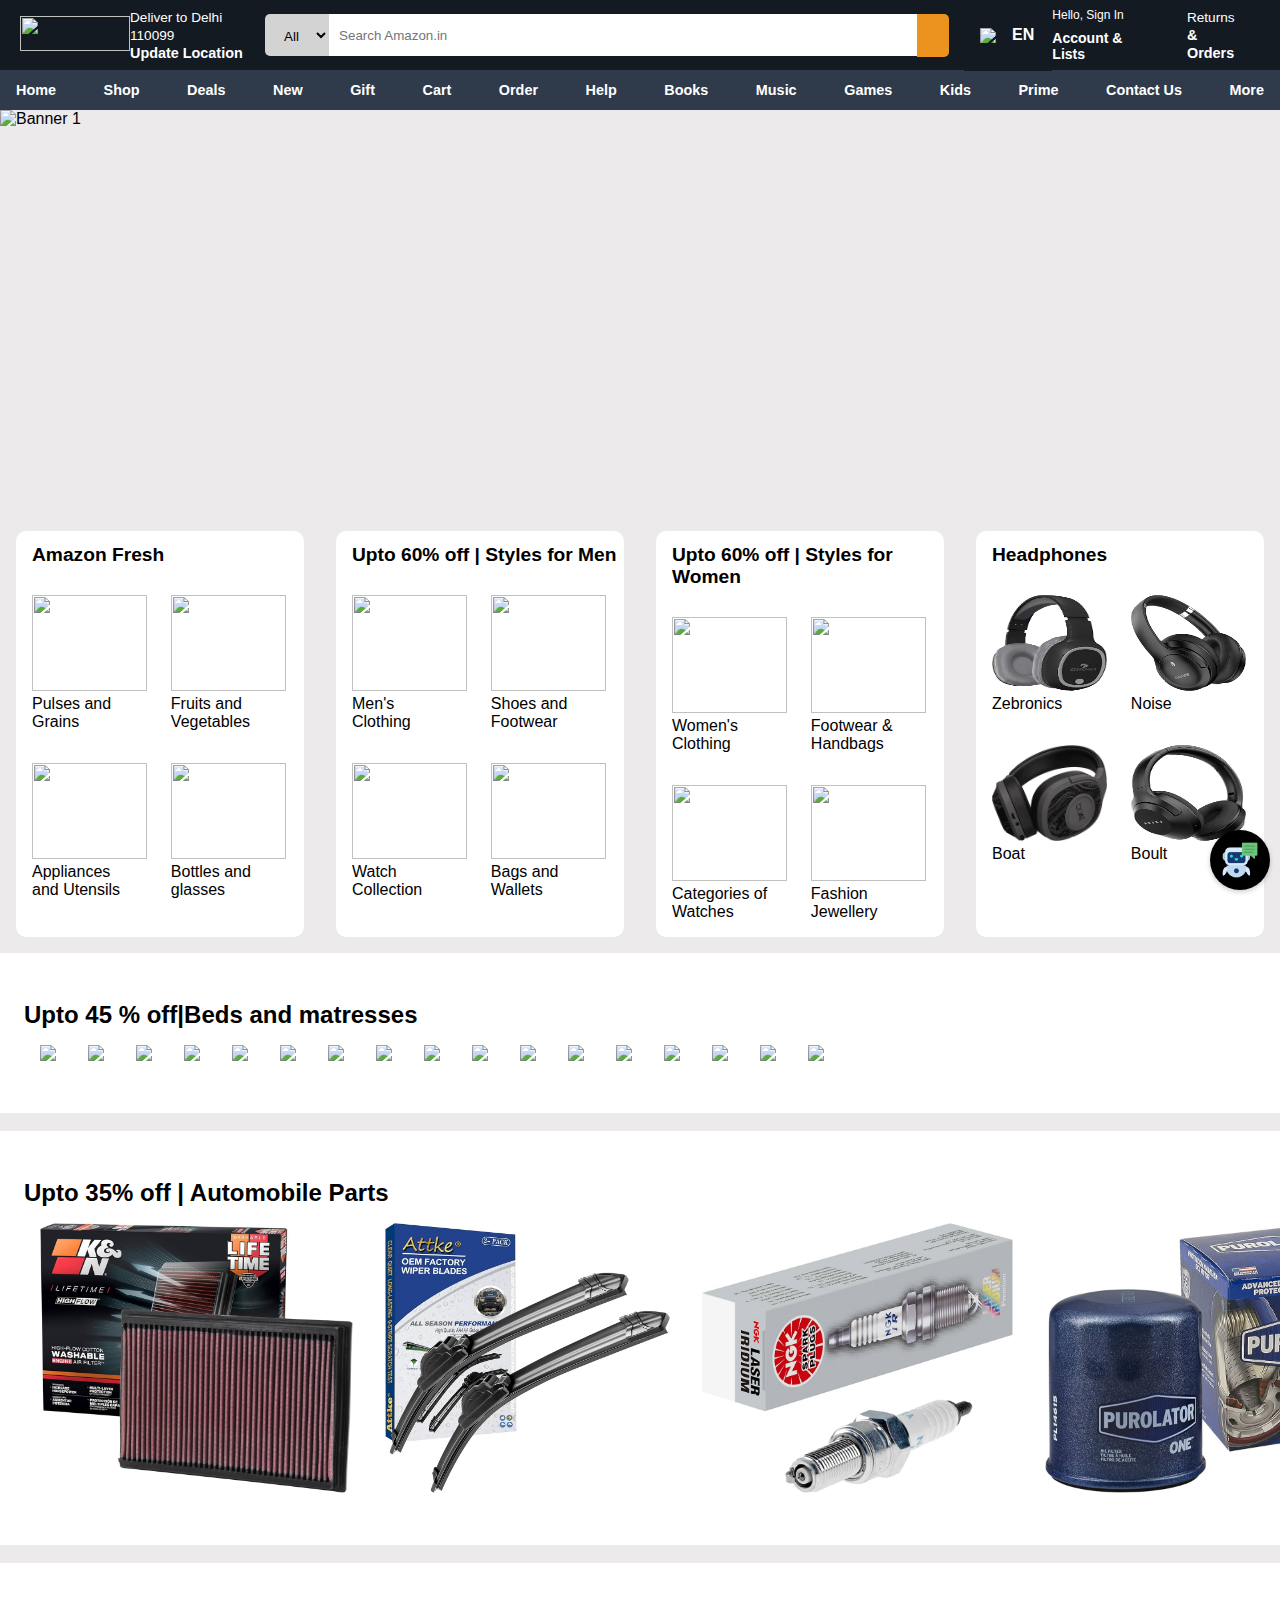
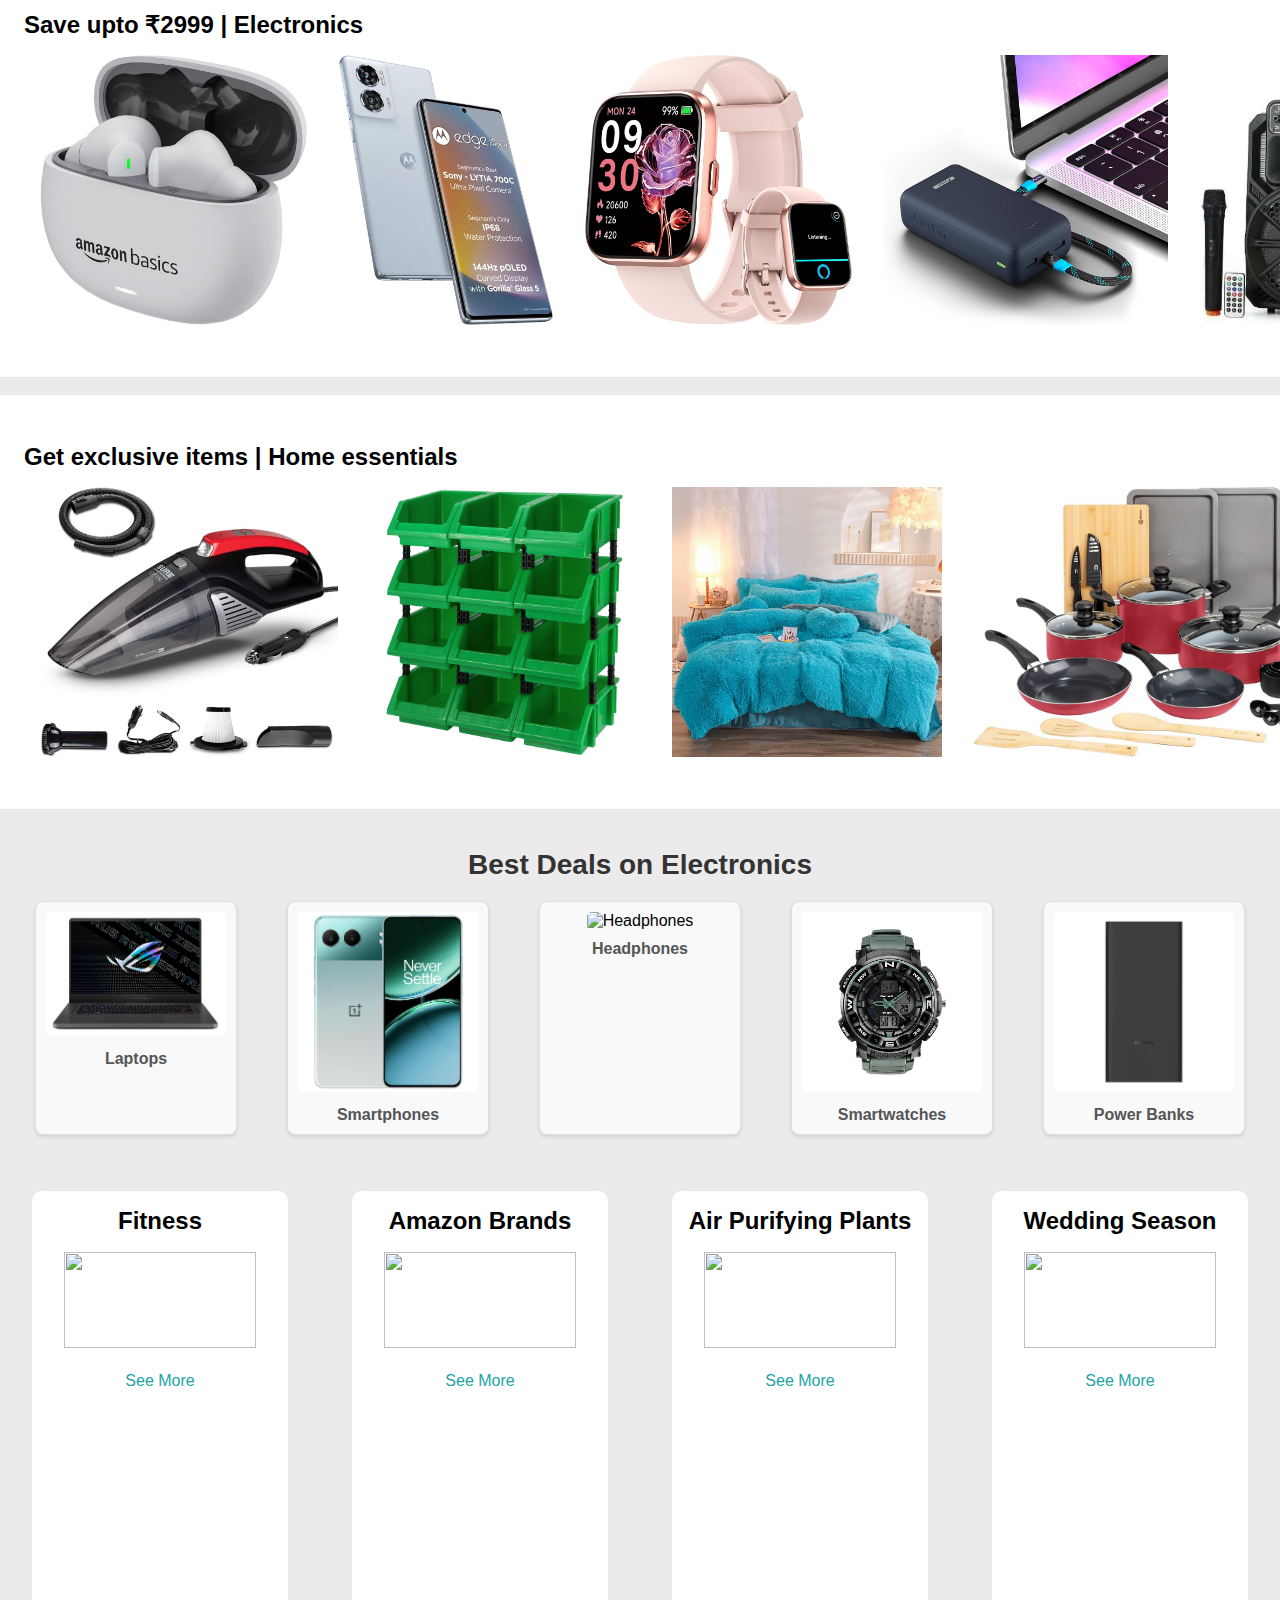
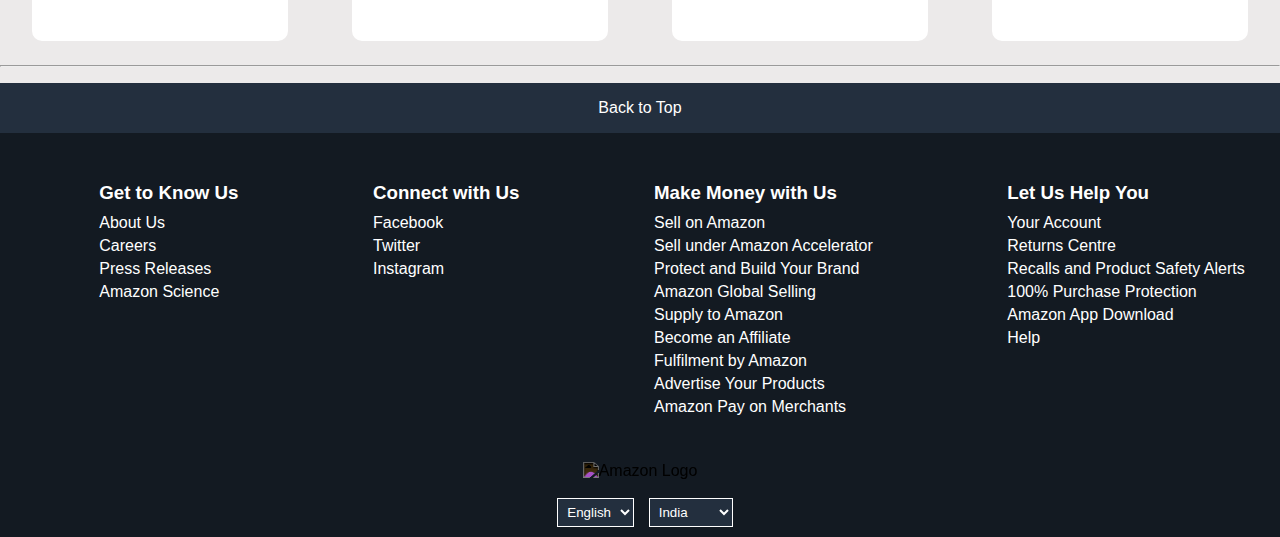
==== commit 5461fb75: "Merge eb78da87970651b8b72b2dfc8fc4fb2c1c7790e9 into 99e0d0b4280afcabef0a6ae40682c865b79c3b76" ====
--- a/index.html
+++ b/index.html
@@ -108,7 +108,7 @@
         <span class="lower-header-text">Cart</span>
         <span class="lower-header-text">Order</span>
         <a href="help.html" class="lower-header-text">Help</a>
-        <span class="lower-header-text">Books</span>
+        <a href="Books.html" class="lower-header-text">Books</a>
         <span class="lower-header-text">Music</span>
         <span class="lower-header-text">Games</span>
 
@@ -118,8 +118,6 @@
         <a href="prime.html">
             <span class="lower-header-text">Prime</span>
         </a>
-        <span class="lower-header-text">Kids</span>
-
         <a href="contact.html" class="lower-header-text">Contact Us</a>
         <span class="lower-header-text">More</span>
     </div>
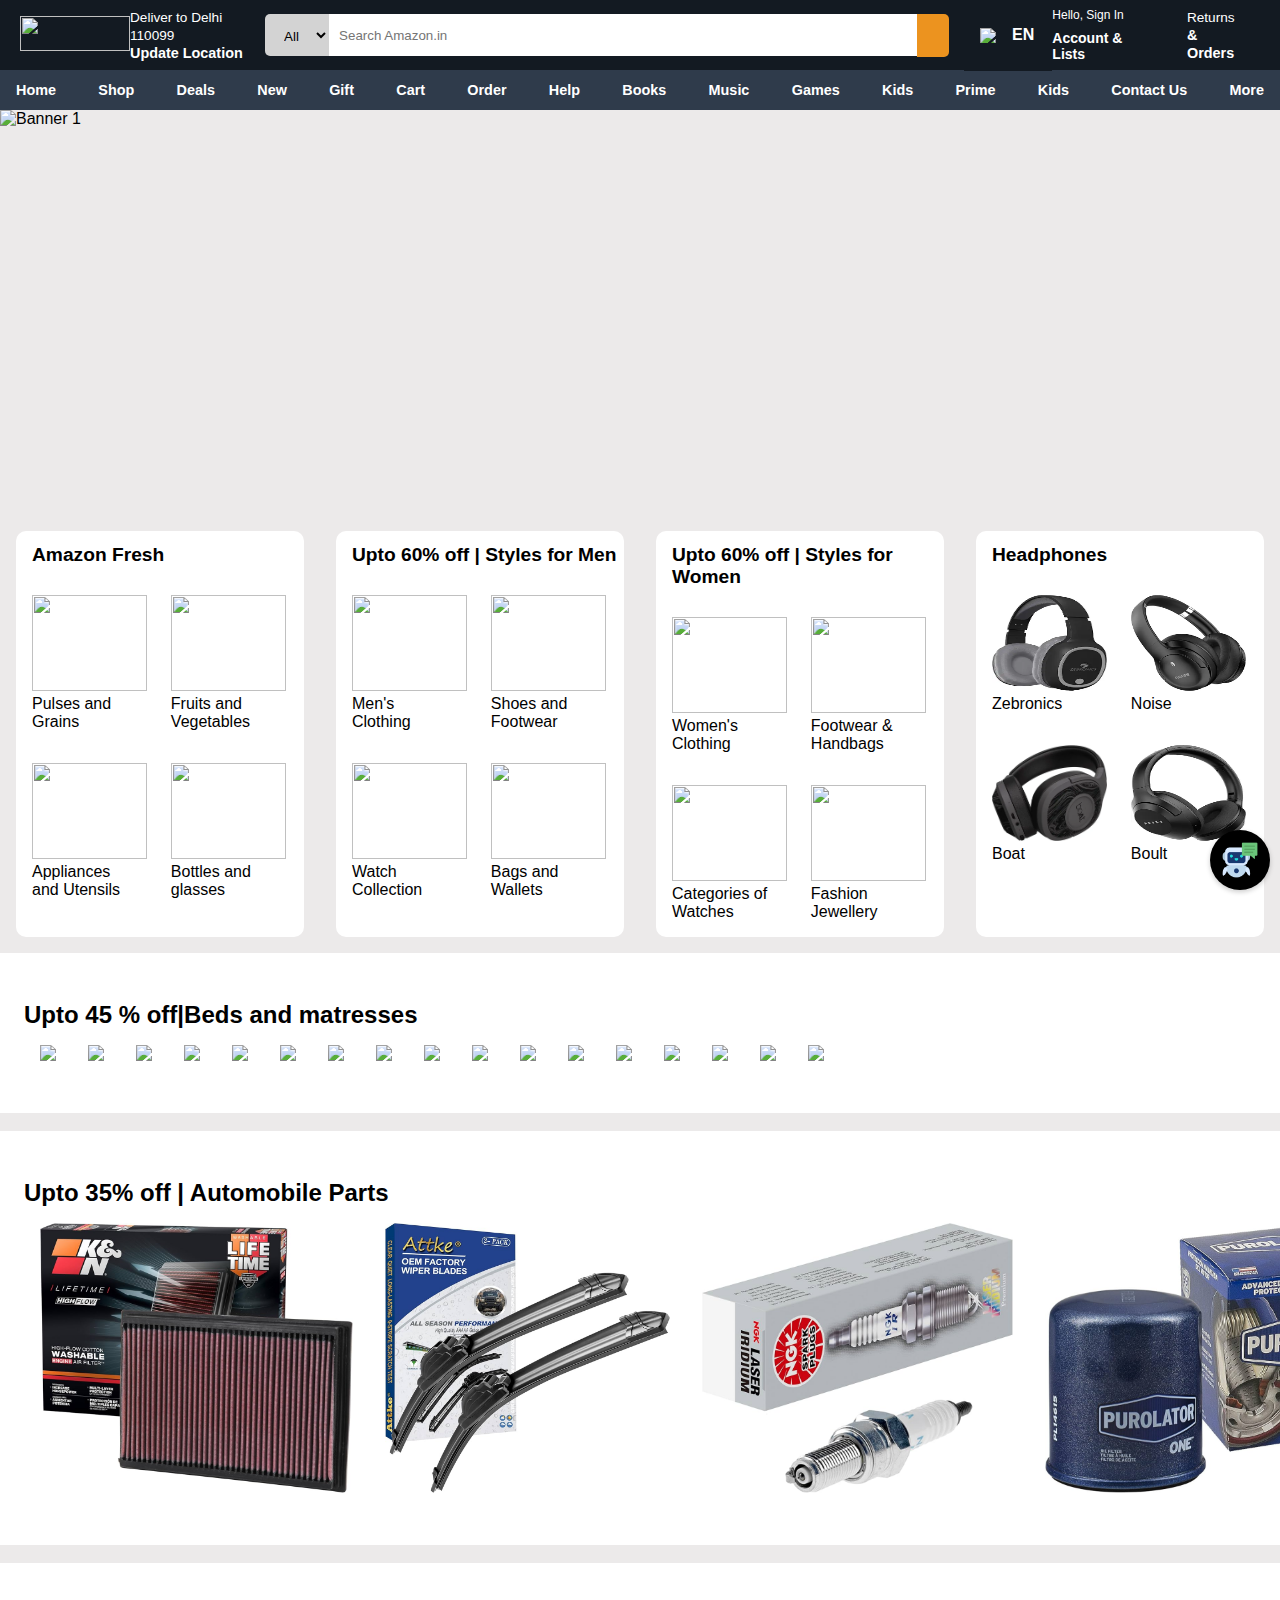
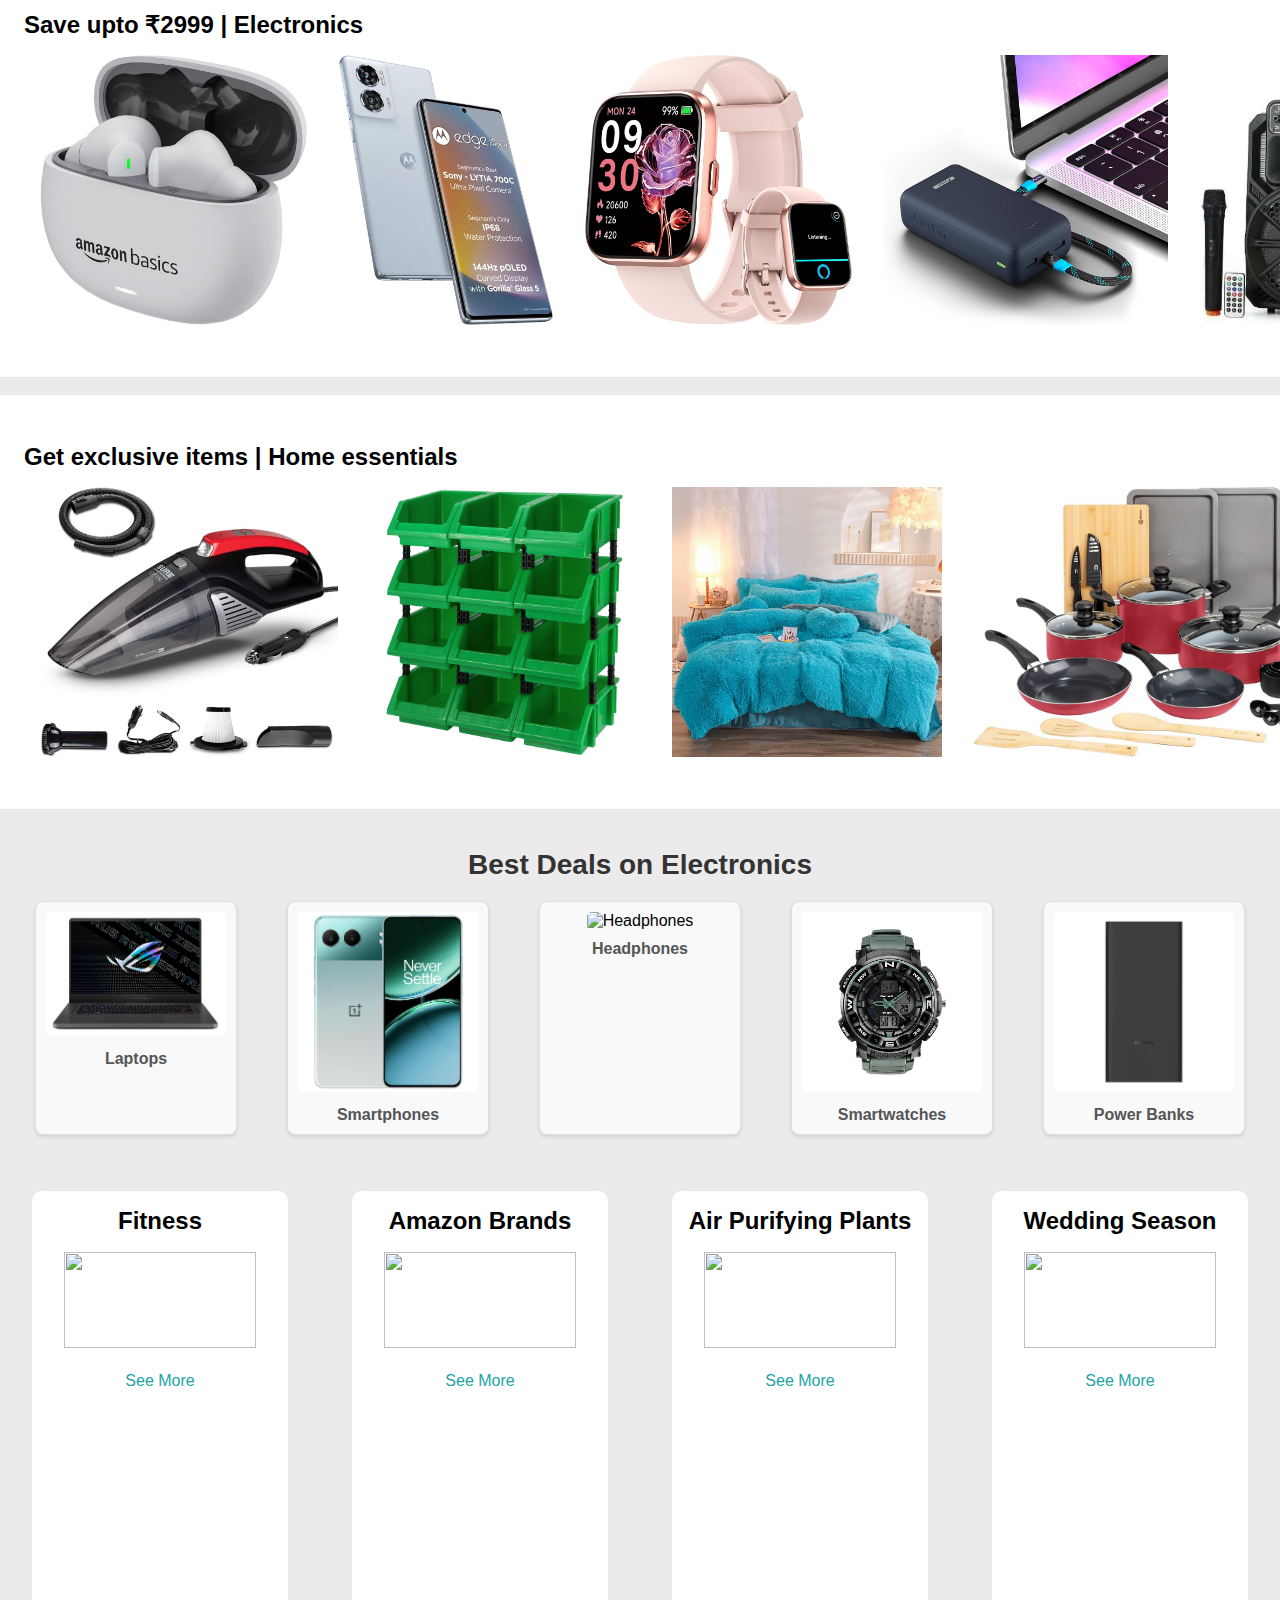
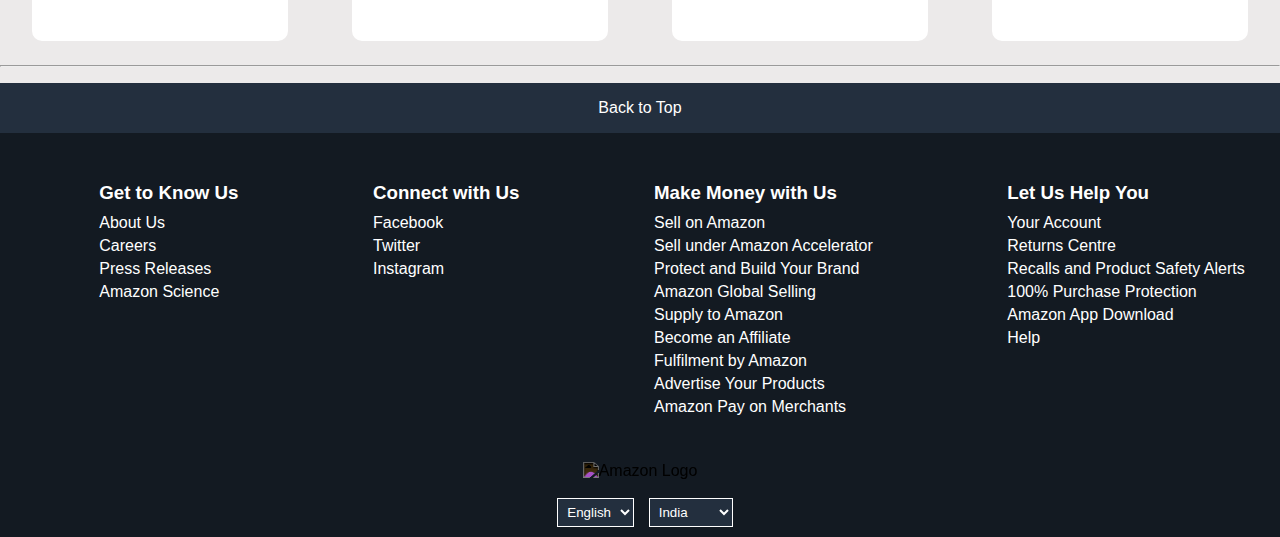
==== commit 58d90634: "Merge be897f9e9836c5e51c5338b0cfa9861028183ed8 into 99e0d0b4280afcabef0a6ae40682c865b79c3b76" ====
--- a/index.html
+++ b/index.html
@@ -102,13 +102,13 @@
             <span class="lower-header-text">Home</span>
         </a>
         <span class="lower-header-text">Shop</span>
-        <span class="lower-header-text">Deals</span>
+        <a href="deals.html" class="lower-header-text">Deals</a>
         <span class="lower-header-text">New</span>
         <span class="lower-header-text">Gift</span>
         <span class="lower-header-text">Cart</span>
         <span class="lower-header-text">Order</span>
         <a href="help.html" class="lower-header-text">Help</a>
-        <a href="Books.html" class="lower-header-text">Books</a>
+        <span class="lower-header-text">Books</span>
         <span class="lower-header-text">Music</span>
         <span class="lower-header-text">Games</span>
 
@@ -118,6 +118,8 @@
         <a href="prime.html">
             <span class="lower-header-text">Prime</span>
         </a>
+        <span class="lower-header-text">Kids</span>
+
         <a href="contact.html" class="lower-header-text">Contact Us</a>
         <span class="lower-header-text">More</span>
     </div>
